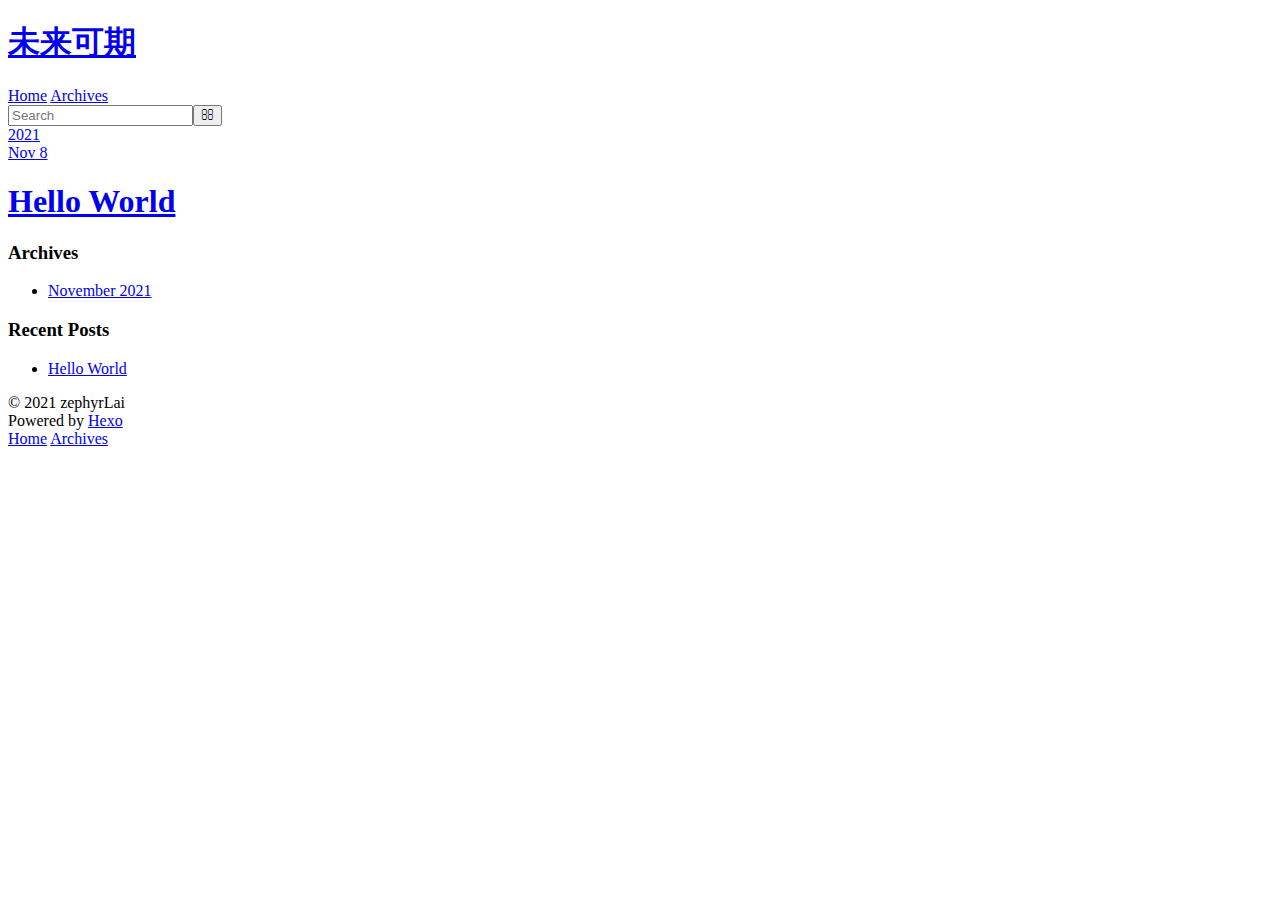
==== archives/index.html @ c5fda98c "Site updated: 2021-11-08 18:31:26" ====
<!DOCTYPE html>
<html>
<head>
  <meta charset="utf-8">
  

  
  <title>Archives | 未来可期</title>
  <meta name="viewport" content="width=device-width, initial-scale=1, maximum-scale=1">
  <meta property="og:type" content="website">
<meta property="og:title" content="未来可期">
<meta property="og:url" content="https://zephyrlai.github.io/archives/index.html">
<meta property="og:site_name" content="未来可期">
<meta property="og:locale" content="en_US">
<meta property="article:author" content="zephyrLai">
<meta name="twitter:card" content="summary">
  
    <link rel="alternate" href="/atom.xml" title="未来可期" type="application/atom+xml">
  
  
    <link rel="icon" href="/favicon.png">
  
  
    <link href="//fonts.googleapis.com/css?family=Source+Code+Pro" rel="stylesheet" type="text/css">
  
  
<link rel="stylesheet" href="/css/style.css">

<meta name="generator" content="Hexo 5.4.0"></head>

<body>
  <div id="container">
    <div id="wrap">
      <header id="header">
  <div id="banner"></div>
  <div id="header-outer" class="outer">
    <div id="header-title" class="inner">
      <h1 id="logo-wrap">
        <a href="/" id="logo">未来可期</a>
      </h1>
      
    </div>
    <div id="header-inner" class="inner">
      <nav id="main-nav">
        <a id="main-nav-toggle" class="nav-icon"></a>
        
          <a class="main-nav-link" href="/">Home</a>
        
          <a class="main-nav-link" href="/archives">Archives</a>
        
      </nav>
      <nav id="sub-nav">
        
          <a id="nav-rss-link" class="nav-icon" href="/atom.xml" title="RSS Feed"></a>
        
        <a id="nav-search-btn" class="nav-icon" title="Search"></a>
      </nav>
      <div id="search-form-wrap">
        <form action="//google.com/search" method="get" accept-charset="UTF-8" class="search-form"><input type="search" name="q" class="search-form-input" placeholder="Search"><button type="submit" class="search-form-submit">&#xF002;</button><input type="hidden" name="sitesearch" value="https://zephyrlai.github.io"></form>
      </div>
    </div>
  </div>
</header>
      <div class="outer">
        <section id="main">
  
  
    
    
      
      
      <section class="archives-wrap">
        <div class="archive-year-wrap">
          <a href="/archives/2021" class="archive-year">2021</a>
        </div>
        <div class="archives">
    
    <article class="archive-article archive-type-post">
  <div class="archive-article-inner">
    <header class="archive-article-header">
      <a href="/2021/11/08/8905b023e677/" class="archive-article-date">
  <time datetime="2021-11-08T07:36:44.122Z" itemprop="datePublished">Nov 8</time>
</a>
      
  
    <h1 itemprop="name">
      <a class="archive-article-title" href="/2021/11/08/8905b023e677/">Hello World</a>
    </h1>
  

    </header>
  </div>
</article>
  
  
    </div></section>
  


</section>
        
          <aside id="sidebar">
  
    

  
    

  
    
  
    
  <div class="widget-wrap">
    <h3 class="widget-title">Archives</h3>
    <div class="widget">
      <ul class="archive-list"><li class="archive-list-item"><a class="archive-list-link" href="/archives/2021/11/">November 2021</a></li></ul>
    </div>
  </div>


  
    
  <div class="widget-wrap">
    <h3 class="widget-title">Recent Posts</h3>
    <div class="widget">
      <ul>
        
          <li>
            <a href="/2021/11/08/8905b023e677/">Hello World</a>
          </li>
        
      </ul>
    </div>
  </div>

  
</aside>
        
      </div>
      <footer id="footer">
  
  <div class="outer">
    <div id="footer-info" class="inner">
      &copy; 2021 zephyrLai<br>
      Powered by <a href="http://hexo.io/" target="_blank">Hexo</a>
    </div>
  </div>
</footer>
    </div>
    <nav id="mobile-nav">
  
    <a href="/" class="mobile-nav-link">Home</a>
  
    <a href="/archives" class="mobile-nav-link">Archives</a>
  
</nav>
    

<script src="//ajax.googleapis.com/ajax/libs/jquery/2.0.3/jquery.min.js"></script>


  
<link rel="stylesheet" href="/fancybox/jquery.fancybox.css">

  
<script src="/fancybox/jquery.fancybox.pack.js"></script>




<script src="/js/script.js"></script>




  </div>
</body>
</html>
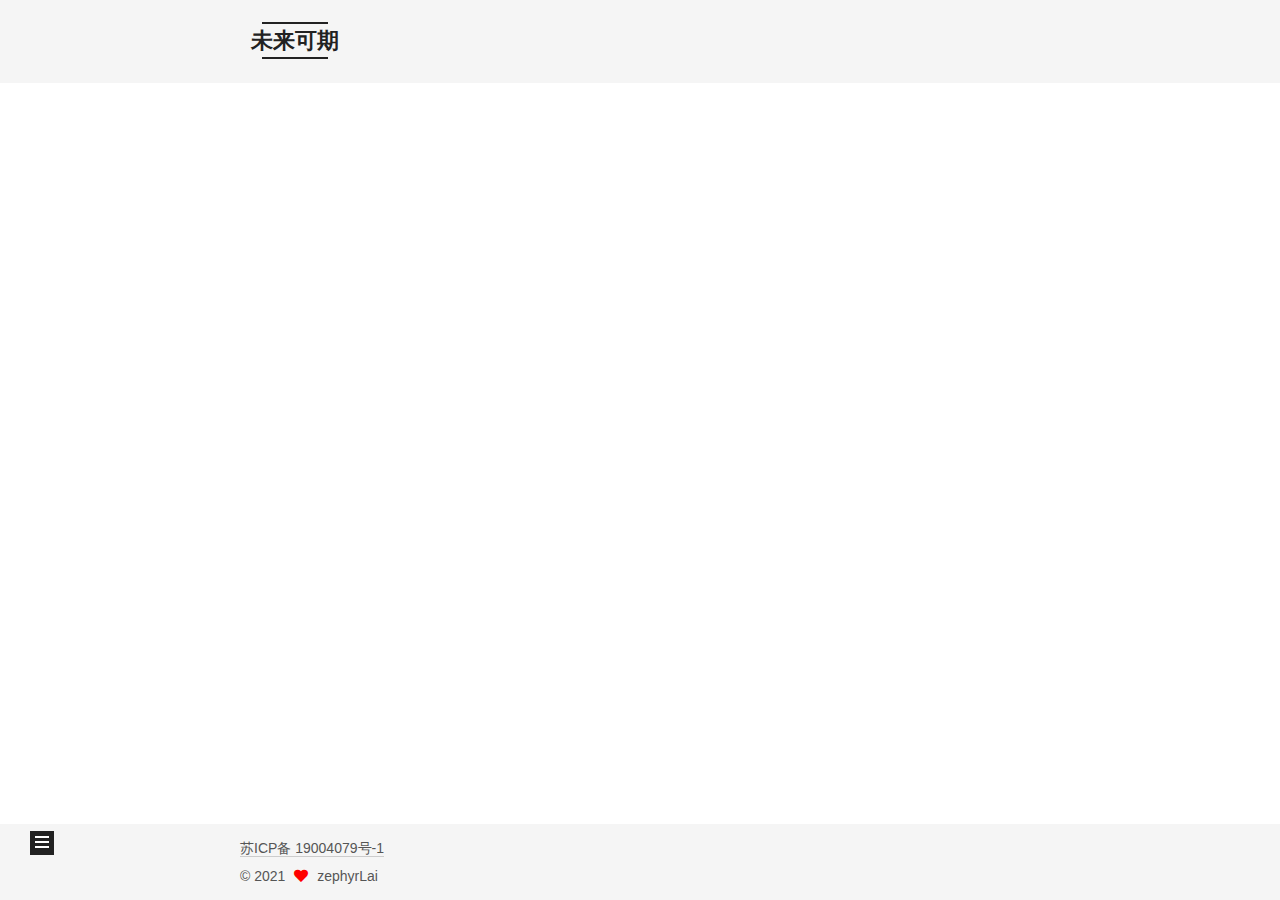
==== commit 3837ebc2: "Site updated: 2021-11-08 23:07:34" ====
--- a/archives/index.html
+++ b/archives/index.html
@@ -1,12 +1,25 @@
 <!DOCTYPE html>
-<html>
+<html lang="en">
 <head>
-  <meta charset="utf-8">
-  
-
-  
-  <title>Archives | 未来可期</title>
-  <meta name="viewport" content="width=device-width, initial-scale=1, maximum-scale=1">
+  <meta charset="UTF-8">
+<meta name="viewport" content="width=device-width, initial-scale=1, maximum-scale=2">
+<meta name="theme-color" content="#222">
+<meta name="generator" content="Hexo 5.4.0">
+  <link rel="apple-touch-icon" sizes="180x180" href="/images/apple-touch-icon-next.png">
+  <link rel="icon" type="image/png" sizes="32x32" href="/images/favicon-32x32-next.png">
+  <link rel="icon" type="image/png" sizes="16x16" href="/images/favicon-16x16-next.png">
+  <link rel="mask-icon" href="/images/logo.svg" color="#222">
+
+<link rel="stylesheet" href="/css/main.css">
+
+
+<link rel="stylesheet" href="/lib/font-awesome/css/all.min.css">
+
+<script id="hexo-configurations">
+    var NexT = window.NexT || {};
+    var CONFIG = {"hostname":"zephyrlai.github.io","root":"/","scheme":"Mist","version":"7.8.0","exturl":false,"sidebar":{"position":"left","display":"post","padding":18,"offset":12,"onmobile":false},"copycode":{"enable":false,"show_result":false,"style":null},"back2top":{"enable":true,"sidebar":false,"scrollpercent":false},"bookmark":{"enable":false,"color":"#222","save":"auto"},"fancybox":false,"mediumzoom":false,"lazyload":false,"pangu":false,"comments":{"style":"tabs","active":null,"storage":true,"lazyload":false,"nav":null},"algolia":{"hits":{"per_page":10},"labels":{"input_placeholder":"Search for Posts","hits_empty":"We didn't find any results for the search: ${query}","hits_stats":"${hits} results found in ${time} ms"}},"localsearch":{"enable":false,"trigger":"auto","top_n_per_article":1,"unescape":false,"preload":false},"motion":{"enable":true,"async":false,"transition":{"post_block":"fadeIn","post_header":"slideDownIn","post_body":"slideDownIn","coll_header":"slideLeftIn","sidebar":"slideUpIn"}}};
+  </script>
+
   <meta property="og:type" content="website">
 <meta property="og:title" content="未来可期">
 <meta property="og:url" content="https://zephyrlai.github.io/archives/index.html">
@@ -14,165 +27,314 @@
 <meta property="og:locale" content="en_US">
 <meta property="article:author" content="zephyrLai">
 <meta name="twitter:card" content="summary">
-  
-    <link rel="alternate" href="/atom.xml" title="未来可期" type="application/atom+xml">
-  
-  
-    <link rel="icon" href="/favicon.png">
-  
-  
-    <link href="//fonts.googleapis.com/css?family=Source+Code+Pro" rel="stylesheet" type="text/css">
-  
-  
-<link rel="stylesheet" href="/css/style.css">
-
-<meta name="generator" content="Hexo 5.4.0"></head>
-
-<body>
-  <div id="container">
-    <div id="wrap">
-      <header id="header">
-  <div id="banner"></div>
-  <div id="header-outer" class="outer">
-    <div id="header-title" class="inner">
-      <h1 id="logo-wrap">
-        <a href="/" id="logo">未来可期</a>
-      </h1>
+
+<link rel="canonical" href="https://zephyrlai.github.io/archives/">
+
+
+<script id="page-configurations">
+  // https://hexo.io/docs/variables.html
+  CONFIG.page = {
+    sidebar: "",
+    isHome : false,
+    isPost : false,
+    lang   : 'en'
+  };
+</script>
+
+  <title>Archive | 未来可期</title>
+  
+
+
+
+
+
+
+  <noscript>
+  <style>
+  .use-motion .brand,
+  .use-motion .menu-item,
+  .sidebar-inner,
+  .use-motion .post-block,
+  .use-motion .pagination,
+  .use-motion .comments,
+  .use-motion .post-header,
+  .use-motion .post-body,
+  .use-motion .collection-header { opacity: initial; }
+
+  .use-motion .site-title,
+  .use-motion .site-subtitle {
+    opacity: initial;
+    top: initial;
+  }
+
+  .use-motion .logo-line-before i { left: initial; }
+  .use-motion .logo-line-after i { right: initial; }
+  </style>
+</noscript>
+
+</head>
+
+<body itemscope itemtype="http://schema.org/WebPage">
+  <div class="container use-motion">
+    <div class="headband"></div>
+
+    <header class="header" itemscope itemtype="http://schema.org/WPHeader">
+      <div class="header-inner"><div class="site-brand-container">
+  <div class="site-nav-toggle">
+    <div class="toggle" aria-label="Toggle navigation bar">
+      <span class="toggle-line toggle-line-first"></span>
+      <span class="toggle-line toggle-line-middle"></span>
+      <span class="toggle-line toggle-line-last"></span>
+    </div>
+  </div>
+
+  <div class="site-meta">
+
+    <a href="/" class="brand" rel="start">
+      <span class="logo-line-before"><i></i></span>
+      <h1 class="site-title">未来可期</h1>
+      <span class="logo-line-after"><i></i></span>
+    </a>
+  </div>
+
+  <div class="site-nav-right">
+    <div class="toggle popup-trigger">
+    </div>
+  </div>
+</div>
+
+
+
+
+<nav class="site-nav">
+  <ul id="menu" class="main-menu menu">
+        <li class="menu-item menu-item-home">
+
+    <a href="/" rel="section"><i class="fa fa-home fa-fw"></i>Home</a>
+
+  </li>
+        <li class="menu-item menu-item-archives">
+
+    <a href="/archives/" rel="section"><i class="fa fa-archive fa-fw"></i>Archives</a>
+
+  </li>
+  </ul>
+</nav>
+
+
+
+
+</div>
+    </header>
+
+    
+  <div class="back-to-top">
+    <i class="fa fa-arrow-up"></i>
+    <span>0%</span>
+  </div>
+
+
+    <main class="main">
+      <div class="main-inner">
+        <div class="content-wrap">
+          
+
+          <div class="content archive">
+            
+
+  
+  
+  
+  <div class="post-block">
+    <div class="posts-collapse">
+      <div class="collection-title">
+        <span class="collection-header">Um..! 1 post. Keep on posting.</span>
+      </div>
+
       
-    </div>
-    <div id="header-inner" class="inner">
-      <nav id="main-nav">
-        <a id="main-nav-toggle" class="nav-icon"></a>
+    <div class="collection-year">
+      <span class="collection-header">2021</span>
+    </div>
+
+  <article itemscope itemtype="http://schema.org/Article">
+    <header class="post-header">
+
+      <div class="post-meta">
+        <time itemprop="dateCreated"
+              datetime="2021-11-08T15:36:44+08:00"
+              content="2021-11-08">
+          11-08
+        </time>
+      </div>
+
+      <div class="post-title">
+          <a class="post-title-link" href="/2021/11/08/8905b023e677/" itemprop="url">
+            <span itemprop="name">Hello World</span>
+          </a>
+      </div>
+
+    </header>
+  </article>
+
+
+    </div>
+  </div>
+  
+  
+  
+
+  
+
+
+
+          </div>
+          
+
+<script>
+  window.addEventListener('tabs:register', () => {
+    let { activeClass } = CONFIG.comments;
+    if (CONFIG.comments.storage) {
+      activeClass = localStorage.getItem('comments_active') || activeClass;
+    }
+    if (activeClass) {
+      let activeTab = document.querySelector(`a[href="#comment-${activeClass}"]`);
+      if (activeTab) {
+        activeTab.click();
+      }
+    }
+  });
+  if (CONFIG.comments.storage) {
+    window.addEventListener('tabs:click', event => {
+      if (!event.target.matches('.tabs-comment .tab-content .tab-pane')) return;
+      let commentClass = event.target.classList[1];
+      localStorage.setItem('comments_active', commentClass);
+    });
+  }
+</script>
+
+        </div>
+          
+  
+  <div class="toggle sidebar-toggle">
+    <span class="toggle-line toggle-line-first"></span>
+    <span class="toggle-line toggle-line-middle"></span>
+    <span class="toggle-line toggle-line-last"></span>
+  </div>
+
+  <aside class="sidebar">
+    <div class="sidebar-inner">
+
+      <ul class="sidebar-nav motion-element">
+        <li class="sidebar-nav-toc">
+          Table of Contents
+        </li>
+        <li class="sidebar-nav-overview">
+          Overview
+        </li>
+      </ul>
+
+      <!--noindex-->
+      <div class="post-toc-wrap sidebar-panel">
+      </div>
+      <!--/noindex-->
+
+      <div class="site-overview-wrap sidebar-panel">
+        <div class="site-author motion-element" itemprop="author" itemscope itemtype="http://schema.org/Person">
+  <p class="site-author-name" itemprop="name">zephyrLai</p>
+  <div class="site-description" itemprop="description"></div>
+</div>
+<div class="site-state-wrap motion-element">
+  <nav class="site-state">
+      <div class="site-state-item site-state-posts">
+          <a href="/archives/">
         
-          <a class="main-nav-link" href="/">Home</a>
+          <span class="site-state-item-count">1</span>
+          <span class="site-state-item-name">posts</span>
+        </a>
+      </div>
+  </nav>
+</div>
+
+
+
+      </div>
+
+    </div>
+  </aside>
+  <div id="sidebar-dimmer"></div>
+
+
+      </div>
+    </main>
+
+    <footer class="footer">
+      <div class="footer-inner">
         
-          <a class="main-nav-link" href="/archives">Archives</a>
+
         
-      </nav>
-      <nav id="sub-nav">
+  <div class="beian"><a href="https://beian.miit.gov.cn/" rel="noopener" target="_blank">苏ICP备 19004079号-1 </a>
+  </div>
+
+<div class="copyright">
+  
+  &copy; 
+  <span itemprop="copyrightYear">2021</span>
+  <span class="with-love">
+    <i class="fa fa-heart"></i>
+  </span>
+  <span class="author" itemprop="copyrightHolder">zephyrLai</span>
+</div>
+
         
-          <a id="nav-rss-link" class="nav-icon" href="/atom.xml" title="RSS Feed"></a>
-        
-        <a id="nav-search-btn" class="nav-icon" title="Search"></a>
-      </nav>
-      <div id="search-form-wrap">
-        <form action="//google.com/search" method="get" accept-charset="UTF-8" class="search-form"><input type="search" name="q" class="search-form-input" placeholder="Search"><button type="submit" class="search-form-submit">&#xF002;</button><input type="hidden" name="sitesearch" value="https://zephyrlai.github.io"></form>
-      </div>
-    </div>
-  </div>
-</header>
-      <div class="outer">
-        <section id="main">
-  
-  
-    
-    
-      
-      
-      <section class="archives-wrap">
-        <div class="archive-year-wrap">
-          <a href="/archives/2021" class="archive-year">2021</a>
-        </div>
-        <div class="archives">
-    
-    <article class="archive-article archive-type-post">
-  <div class="archive-article-inner">
-    <header class="archive-article-header">
-      <a href="/2021/11/08/8905b023e677/" class="archive-article-date">
-  <time datetime="2021-11-08T07:36:44.122Z" itemprop="datePublished">Nov 8</time>
-</a>
-      
-  
-    <h1 itemprop="name">
-      <a class="archive-article-title" href="/2021/11/08/8905b023e677/">Hello World</a>
-    </h1>
-  
-
-    </header>
-  </div>
-</article>
-  
-  
-    </div></section>
-  
-
-
-</section>
-        
-          <aside id="sidebar">
-  
-    
-
-  
-    
-
-  
-    
-  
-    
-  <div class="widget-wrap">
-    <h3 class="widget-title">Archives</h3>
-    <div class="widget">
-      <ul class="archive-list"><li class="archive-list-item"><a class="archive-list-link" href="/archives/2021/11/">November 2021</a></li></ul>
-    </div>
-  </div>
-
-
-  
-    
-  <div class="widget-wrap">
-    <h3 class="widget-title">Recent Posts</h3>
-    <div class="widget">
-      <ul>
-        
-          <li>
-            <a href="/2021/11/08/8905b023e677/">Hello World</a>
-          </li>
-        
-      </ul>
-    </div>
-  </div>
-
-  
-</aside>
-        
-      </div>
-      <footer id="footer">
-  
-  <div class="outer">
-    <div id="footer-info" class="inner">
-      &copy; 2021 zephyrLai<br>
-      Powered by <a href="http://hexo.io/" target="_blank">Hexo</a>
-    </div>
-  </div>
-</footer>
-    </div>
-    <nav id="mobile-nav">
-  
-    <a href="/" class="mobile-nav-link">Home</a>
-  
-    <a href="/archives" class="mobile-nav-link">Archives</a>
-  
-</nav>
-    
-
-<script src="//ajax.googleapis.com/ajax/libs/jquery/2.0.3/jquery.min.js"></script>
-
-
-  
-<link rel="stylesheet" href="/fancybox/jquery.fancybox.css">
-
-  
-<script src="/fancybox/jquery.fancybox.pack.js"></script>
-
-
-
-
-<script src="/js/script.js"></script>
-
-
-
-
-  </div>
+
+
+
+
+
+
+
+
+      </div>
+    </footer>
+  </div>
+
+  
+  <script src="/lib/anime.min.js"></script>
+  <script src="/lib/velocity/velocity.min.js"></script>
+  <script src="/lib/velocity/velocity.ui.min.js"></script>
+
+<script src="/js/utils.js"></script>
+
+<script src="/js/motion.js"></script>
+
+
+<script src="/js/schemes/muse.js"></script>
+
+
+<script src="/js/next-boot.js"></script>
+
+
+
+
+  
+
+
+
+
+
+
+
+
+
+
+
+
+
+
+
+  
+
+  
+
 </body>
-</html>+</html>
--- a/css/main.css
+++ b/css/main.css
@@ -0,0 +1,2384 @@
+:root {
+  --body-bg-color: #fff;
+  --content-bg-color: #f5f5f5;
+  --card-bg-color: #f5f5f5;
+  --text-color: #555;
+  --blockquote-color: #666;
+  --link-color: #555;
+  --link-hover-color: #222;
+  --brand-color: #222;
+  --brand-hover-color: #222;
+  --table-row-odd-bg-color: #f9f9f9;
+  --table-row-hover-bg-color: #f5f5f5;
+  --menu-item-bg-color: #ddd;
+  --btn-default-bg: transparent;
+  --btn-default-color: var(--link-color);
+  --btn-default-border-color: var(--link-color);
+  --btn-default-hover-bg: transparent;
+  --btn-default-hover-color: var(--link-hover-color);
+  --btn-default-hover-border-color: var(--link-hover-color);
+}
+html {
+  line-height: 1.15; /* 1 */
+  -webkit-text-size-adjust: 100%; /* 2 */
+}
+body {
+  margin: 0;
+}
+main {
+  display: block;
+}
+h1 {
+  font-size: 2em;
+  margin: 0.67em 0;
+}
+hr {
+  box-sizing: content-box; /* 1 */
+  height: 0; /* 1 */
+  overflow: visible; /* 2 */
+}
+pre {
+  font-family: monospace, monospace; /* 1 */
+  font-size: 1em; /* 2 */
+}
+a {
+  background: transparent;
+}
+abbr[title] {
+  border-bottom: none; /* 1 */
+  text-decoration: underline; /* 2 */
+  text-decoration: underline dotted; /* 2 */
+}
+b,
+strong {
+  font-weight: bolder;
+}
+code,
+kbd,
+samp {
+  font-family: monospace, monospace; /* 1 */
+  font-size: 1em; /* 2 */
+}
+small {
+  font-size: 80%;
+}
+sub,
+sup {
+  font-size: 75%;
+  line-height: 0;
+  position: relative;
+  vertical-align: baseline;
+}
+sub {
+  bottom: -0.25em;
+}
+sup {
+  top: -0.5em;
+}
+img {
+  border-style: none;
+}
+button,
+input,
+optgroup,
+select,
+textarea {
+  font-family: inherit; /* 1 */
+  font-size: 100%; /* 1 */
+  line-height: 1.15; /* 1 */
+  margin: 0; /* 2 */
+}
+button,
+input {
+/* 1 */
+  overflow: visible;
+}
+button,
+select {
+/* 1 */
+  text-transform: none;
+}
+button,
+[type='button'],
+[type='reset'],
+[type='submit'] {
+  -webkit-appearance: button;
+}
+button::-moz-focus-inner,
+[type='button']::-moz-focus-inner,
+[type='reset']::-moz-focus-inner,
+[type='submit']::-moz-focus-inner {
+  border-style: none;
+  padding: 0;
+}
+button:-moz-focusring,
+[type='button']:-moz-focusring,
+[type='reset']:-moz-focusring,
+[type='submit']:-moz-focusring {
+  outline: 1px dotted ButtonText;
+}
+fieldset {
+  padding: 0.35em 0.75em 0.625em;
+}
+legend {
+  box-sizing: border-box; /* 1 */
+  color: inherit; /* 2 */
+  display: table; /* 1 */
+  max-width: 100%; /* 1 */
+  padding: 0; /* 3 */
+  white-space: normal; /* 1 */
+}
+progress {
+  vertical-align: baseline;
+}
+textarea {
+  overflow: auto;
+}
+[type='checkbox'],
+[type='radio'] {
+  box-sizing: border-box; /* 1 */
+  padding: 0; /* 2 */
+}
+[type='number']::-webkit-inner-spin-button,
+[type='number']::-webkit-outer-spin-button {
+  height: auto;
+}
+[type='search'] {
+  outline-offset: -2px; /* 2 */
+  -webkit-appearance: textfield; /* 1 */
+}
+[type='search']::-webkit-search-decoration {
+  -webkit-appearance: none;
+}
+::-webkit-file-upload-button {
+  font: inherit; /* 2 */
+  -webkit-appearance: button; /* 1 */
+}
+details {
+  display: block;
+}
+summary {
+  display: list-item;
+}
+template {
+  display: none;
+}
+[hidden] {
+  display: none;
+}
+::selection {
+  background: #262a30;
+  color: #eee;
+}
+html,
+body {
+  height: 100%;
+}
+body {
+  background: var(--body-bg-color);
+  color: var(--text-color);
+  font-family: 'Lato', "PingFang SC", "Microsoft YaHei", sans-serif;
+  font-size: 1em;
+  line-height: 2;
+}
+@media (max-width: 991px) {
+  body {
+    padding-left: 0 !important;
+    padding-right: 0 !important;
+  }
+}
+h1,
+h2,
+h3,
+h4,
+h5,
+h6 {
+  font-family: 'Lato', "PingFang SC", "Microsoft YaHei", sans-serif;
+  font-weight: bold;
+  line-height: 1.5;
+  margin: 20px 0 15px;
+}
+h1 {
+  font-size: 1.5em;
+}
+h2 {
+  font-size: 1.375em;
+}
+h3 {
+  font-size: 1.25em;
+}
+h4 {
+  font-size: 1.125em;
+}
+h5 {
+  font-size: 1em;
+}
+h6 {
+  font-size: 0.875em;
+}
+p {
+  margin: 0 0 20px 0;
+}
+a,
+span.exturl {
+  border-bottom: 1px solid #ccc;
+  color: var(--link-color);
+  outline: 0;
+  text-decoration: none;
+  overflow-wrap: break-word;
+  word-wrap: break-word;
+  cursor: pointer;
+}
+a:hover,
+span.exturl:hover {
+  border-bottom-color: var(--link-hover-color);
+  color: var(--link-hover-color);
+}
+iframe,
+img,
+video {
+  display: block;
+  margin-left: auto;
+  margin-right: auto;
+  max-width: 100%;
+}
+hr {
+  background-image: repeating-linear-gradient(-45deg, #ddd, #ddd 4px, transparent 4px, transparent 8px);
+  border: 0;
+  height: 3px;
+  margin: 40px 0;
+}
+blockquote {
+  border-left: 4px solid #ddd;
+  color: var(--blockquote-color);
+  margin: 0;
+  padding: 0 15px;
+}
+blockquote cite::before {
+  content: '-';
+  padding: 0 5px;
+}
+dt {
+  font-weight: bold;
+}
+dd {
+  margin: 0;
+  padding: 0;
+}
+kbd {
+  background-color: #f5f5f5;
+  background-image: linear-gradient(#eee, #fff, #eee);
+  border: 1px solid #ccc;
+  border-radius: 0.2em;
+  box-shadow: 0.1em 0.1em 0.2em rgba(0,0,0,0.1);
+  color: #555;
+  font-family: inherit;
+  padding: 0.1em 0.3em;
+  white-space: nowrap;
+}
+.table-container {
+  overflow: auto;
+}
+table {
+  border-collapse: collapse;
+  border-spacing: 0;
+  font-size: 0.875em;
+  margin: 0 0 20px 0;
+  width: 100%;
+}
+tbody tr:nth-of-type(odd) {
+  background: var(--table-row-odd-bg-color);
+}
+tbody tr:hover {
+  background: var(--table-row-hover-bg-color);
+}
+caption,
+th,
+td {
+  font-weight: normal;
+  padding: 8px;
+  vertical-align: middle;
+}
+th,
+td {
+  border: 1px solid #ddd;
+  border-bottom: 3px solid #ddd;
+}
+th {
+  font-weight: 700;
+  padding-bottom: 10px;
+}
+td {
+  border-bottom-width: 1px;
+}
+.btn {
+  background: var(--btn-default-bg);
+  border: 2px solid var(--btn-default-border-color);
+  border-radius: 0;
+  color: var(--btn-default-color);
+  display: inline-block;
+  font-size: 0.875em;
+  line-height: 2;
+  padding: 0 20px;
+  text-decoration: none;
+  transition-property: background-color;
+  transition-delay: 0s;
+  transition-duration: 0.2s;
+  transition-timing-function: ease-in-out;
+}
+.btn:hover {
+  background: var(--btn-default-hover-bg);
+  border-color: var(--btn-default-hover-border-color);
+  color: var(--btn-default-hover-color);
+}
+.btn + .btn {
+  margin: 0 0 8px 8px;
+}
+.btn .fa-fw {
+  text-align: left;
+  width: 1.285714285714286em;
+}
+.toggle {
+  line-height: 0;
+}
+.toggle .toggle-line {
+  background: #fff;
+  display: inline-block;
+  height: 2px;
+  left: 0;
+  position: relative;
+  top: 0;
+  transition: all 0.4s;
+  vertical-align: top;
+  width: 100%;
+}
+.toggle .toggle-line:not(:first-child) {
+  margin-top: 3px;
+}
+.toggle.toggle-arrow .toggle-line-first {
+  left: 50%;
+  top: 2px;
+  transform: rotate(45deg);
+  width: 50%;
+}
+.toggle.toggle-arrow .toggle-line-middle {
+  left: 2px;
+  width: 90%;
+}
+.toggle.toggle-arrow .toggle-line-last {
+  left: 50%;
+  top: -2px;
+  transform: rotate(-45deg);
+  width: 50%;
+}
+.toggle.toggle-close .toggle-line-first {
+  transform: rotate(-45deg);
+  top: 5px;
+}
+.toggle.toggle-close .toggle-line-middle {
+  opacity: 0;
+}
+.toggle.toggle-close .toggle-line-last {
+  transform: rotate(45deg);
+  top: -5px;
+}
+.highlight,
+pre {
+  background: #f7f7f7;
+  color: #4d4d4c;
+  line-height: 1.6;
+  margin: 0 auto 20px;
+}
+pre,
+code {
+  font-family: consolas, Menlo, monospace, "PingFang SC", "Microsoft YaHei";
+}
+code {
+  background: #eee;
+  border-radius: 3px;
+  color: #555;
+  padding: 2px 4px;
+  overflow-wrap: break-word;
+  word-wrap: break-word;
+}
+.highlight *::selection {
+  background: #d6d6d6;
+}
+.highlight pre {
+  border: 0;
+  margin: 0;
+  padding: 10px 0;
+}
+.highlight table {
+  border: 0;
+  margin: 0;
+  width: auto;
+}
+.highlight td {
+  border: 0;
+  padding: 0;
+}
+.highlight figcaption {
+  background: #eff2f3;
+  color: #4d4d4c;
+  display: flex;
+  font-size: 0.875em;
+  justify-content: space-between;
+  line-height: 1.2;
+  padding: 0.5em;
+}
+.highlight figcaption a {
+  color: #4d4d4c;
+}
+.highlight figcaption a:hover {
+  border-bottom-color: #4d4d4c;
+}
+.highlight .gutter {
+  -moz-user-select: none;
+  -ms-user-select: none;
+  -webkit-user-select: none;
+  user-select: none;
+}
+.highlight .gutter pre {
+  background: #eff2f3;
+  color: #869194;
+  padding-left: 10px;
+  padding-right: 10px;
+  text-align: right;
+}
+.highlight .code pre {
+  background: #f7f7f7;
+  padding-left: 10px;
+  width: 100%;
+}
+.gist table {
+  width: auto;
+}
+.gist table td {
+  border: 0;
+}
+pre {
+  overflow: auto;
+  padding: 10px;
+}
+pre code {
+  background: none;
+  color: #4d4d4c;
+  font-size: 0.875em;
+  padding: 0;
+  text-shadow: none;
+}
+pre .deletion {
+  background: #fdd;
+}
+pre .addition {
+  background: #dfd;
+}
+pre .meta {
+  color: #eab700;
+  -moz-user-select: none;
+  -ms-user-select: none;
+  -webkit-user-select: none;
+  user-select: none;
+}
+pre .comment {
+  color: #8e908c;
+}
+pre .variable,
+pre .attribute,
+pre .tag,
+pre .name,
+pre .regexp,
+pre .ruby .constant,
+pre .xml .tag .title,
+pre .xml .pi,
+pre .xml .doctype,
+pre .html .doctype,
+pre .css .id,
+pre .css .class,
+pre .css .pseudo {
+  color: #c82829;
+}
+pre .number,
+pre .preprocessor,
+pre .built_in,
+pre .builtin-name,
+pre .literal,
+pre .params,
+pre .constant,
+pre .command {
+  color: #f5871f;
+}
+pre .ruby .class .title,
+pre .css .rules .attribute,
+pre .string,
+pre .symbol,
+pre .value,
+pre .inheritance,
+pre .header,
+pre .ruby .symbol,
+pre .xml .cdata,
+pre .special,
+pre .formula {
+  color: #718c00;
+}
+pre .title,
+pre .css .hexcolor {
+  color: #3e999f;
+}
+pre .function,
+pre .python .decorator,
+pre .python .title,
+pre .ruby .function .title,
+pre .ruby .title .keyword,
+pre .perl .sub,
+pre .javascript .title,
+pre .coffeescript .title {
+  color: #4271ae;
+}
+pre .keyword,
+pre .javascript .function {
+  color: #8959a8;
+}
+.blockquote-center {
+  border-left: none;
+  margin: 40px 0;
+  padding: 0;
+  position: relative;
+  text-align: center;
+}
+.blockquote-center .fa {
+  display: block;
+  opacity: 0.6;
+  position: absolute;
+  width: 100%;
+}
+.blockquote-center .fa-quote-left {
+  border-top: 1px solid #ccc;
+  text-align: left;
+  top: -20px;
+}
+.blockquote-center .fa-quote-right {
+  border-bottom: 1px solid #ccc;
+  text-align: right;
+  bottom: -20px;
+}
+.blockquote-center p,
+.blockquote-center div {
+  text-align: center;
+}
+.post-body .group-picture img {
+  margin: 0 auto;
+  padding: 0 3px;
+}
+.group-picture-row {
+  margin-bottom: 6px;
+  overflow: hidden;
+}
+.group-picture-column {
+  float: left;
+  margin-bottom: 10px;
+}
+.post-body .label {
+  color: #555;
+  display: inline;
+  padding: 0 2px;
+}
+.post-body .label.default {
+  background: #f0f0f0;
+}
+.post-body .label.primary {
+  background: #efe6f7;
+}
+.post-body .label.info {
+  background: #e5f2f8;
+}
+.post-body .label.success {
+  background: #e7f4e9;
+}
+.post-body .label.warning {
+  background: #fcf6e1;
+}
+.post-body .label.danger {
+  background: #fae8eb;
+}
+.post-body .tabs {
+  margin-bottom: 20px;
+}
+.post-body .tabs,
+.tabs-comment {
+  display: block;
+  padding-top: 10px;
+  position: relative;
+}
+.post-body .tabs ul.nav-tabs,
+.tabs-comment ul.nav-tabs {
+  display: flex;
+  flex-wrap: wrap;
+  margin: 0;
+  margin-bottom: -1px;
+  padding: 0;
+}
+@media (max-width: 413px) {
+  .post-body .tabs ul.nav-tabs,
+  .tabs-comment ul.nav-tabs {
+    display: block;
+    margin-bottom: 5px;
+  }
+}
+.post-body .tabs ul.nav-tabs li.tab,
+.tabs-comment ul.nav-tabs li.tab {
+  border-bottom: 1px solid #ddd;
+  border-left: 1px solid transparent;
+  border-right: 1px solid transparent;
+  border-top: 3px solid transparent;
+  flex-grow: 1;
+  list-style-type: none;
+  border-radius: 0 0 0 0;
+}
+@media (max-width: 413px) {
+  .post-body .tabs ul.nav-tabs li.tab,
+  .tabs-comment ul.nav-tabs li.tab {
+    border-bottom: 1px solid transparent;
+    border-left: 3px solid transparent;
+    border-right: 1px solid transparent;
+    border-top: 1px solid transparent;
+  }
+}
+@media (max-width: 413px) {
+  .post-body .tabs ul.nav-tabs li.tab,
+  .tabs-comment ul.nav-tabs li.tab {
+    border-radius: 0;
+  }
+}
+.post-body .tabs ul.nav-tabs li.tab a,
+.tabs-comment ul.nav-tabs li.tab a {
+  border-bottom: initial;
+  display: block;
+  line-height: 1.8;
+  outline: 0;
+  padding: 0.25em 0.75em;
+  text-align: center;
+  transition-delay: 0s;
+  transition-duration: 0.2s;
+  transition-timing-function: ease-out;
+}
+.post-body .tabs ul.nav-tabs li.tab a i,
+.tabs-comment ul.nav-tabs li.tab a i {
+  width: 1.285714285714286em;
+}
+.post-body .tabs ul.nav-tabs li.tab.active,
+.tabs-comment ul.nav-tabs li.tab.active {
+  border-bottom: 1px solid transparent;
+  border-left: 1px solid #ddd;
+  border-right: 1px solid #ddd;
+  border-top: 3px solid #fc6423;
+}
+@media (max-width: 413px) {
+  .post-body .tabs ul.nav-tabs li.tab.active,
+  .tabs-comment ul.nav-tabs li.tab.active {
+    border-bottom: 1px solid #ddd;
+    border-left: 3px solid #fc6423;
+    border-right: 1px solid #ddd;
+    border-top: 1px solid #ddd;
+  }
+}
+.post-body .tabs ul.nav-tabs li.tab.active a,
+.tabs-comment ul.nav-tabs li.tab.active a {
+  color: var(--link-color);
+  cursor: default;
+}
+.post-body .tabs .tab-content .tab-pane,
+.tabs-comment .tab-content .tab-pane {
+  border: 1px solid #ddd;
+  border-top: 0;
+  padding: 20px 20px 0 20px;
+  border-radius: 0;
+}
+.post-body .tabs .tab-content .tab-pane:not(.active),
+.tabs-comment .tab-content .tab-pane:not(.active) {
+  display: none;
+}
+.post-body .tabs .tab-content .tab-pane.active,
+.tabs-comment .tab-content .tab-pane.active {
+  display: block;
+}
+.post-body .tabs .tab-content .tab-pane.active:nth-of-type(1),
+.tabs-comment .tab-content .tab-pane.active:nth-of-type(1) {
+  border-radius: 0 0 0 0;
+}
+@media (max-width: 413px) {
+  .post-body .tabs .tab-content .tab-pane.active:nth-of-type(1),
+  .tabs-comment .tab-content .tab-pane.active:nth-of-type(1) {
+    border-radius: 0;
+  }
+}
+.post-body .note {
+  border-radius: 3px;
+  margin-bottom: 20px;
+  padding: 1em;
+  position: relative;
+  border: 1px solid #eee;
+  border-left-width: 5px;
+}
+.post-body .note h2,
+.post-body .note h3,
+.post-body .note h4,
+.post-body .note h5,
+.post-body .note h6 {
+  margin-top: 0;
+  border-bottom: initial;
+  margin-bottom: 0;
+  padding-top: 0;
+}
+.post-body .note p:first-child,
+.post-body .note ul:first-child,
+.post-body .note ol:first-child,
+.post-body .note table:first-child,
+.post-body .note pre:first-child,
+.post-body .note blockquote:first-child,
+.post-body .note img:first-child {
+  margin-top: 0;
+}
+.post-body .note p:last-child,
+.post-body .note ul:last-child,
+.post-body .note ol:last-child,
+.post-body .note table:last-child,
+.post-body .note pre:last-child,
+.post-body .note blockquote:last-child,
+.post-body .note img:last-child {
+  margin-bottom: 0;
+}
+.post-body .note.default {
+  border-left-color: #777;
+}
+.post-body .note.default h2,
+.post-body .note.default h3,
+.post-body .note.default h4,
+.post-body .note.default h5,
+.post-body .note.default h6 {
+  color: #777;
+}
+.post-body .note.primary {
+  border-left-color: #6f42c1;
+}
+.post-body .note.primary h2,
+.post-body .note.primary h3,
+.post-body .note.primary h4,
+.post-body .note.primary h5,
+.post-body .note.primary h6 {
+  color: #6f42c1;
+}
+.post-body .note.info {
+  border-left-color: #428bca;
+}
+.post-body .note.info h2,
+.post-body .note.info h3,
+.post-body .note.info h4,
+.post-body .note.info h5,
+.post-body .note.info h6 {
+  color: #428bca;
+}
+.post-body .note.success {
+  border-left-color: #5cb85c;
+}
+.post-body .note.success h2,
+.post-body .note.success h3,
+.post-body .note.success h4,
+.post-body .note.success h5,
+.post-body .note.success h6 {
+  color: #5cb85c;
+}
+.post-body .note.warning {
+  border-left-color: #f0ad4e;
+}
+.post-body .note.warning h2,
+.post-body .note.warning h3,
+.post-body .note.warning h4,
+.post-body .note.warning h5,
+.post-body .note.warning h6 {
+  color: #f0ad4e;
+}
+.post-body .note.danger {
+  border-left-color: #d9534f;
+}
+.post-body .note.danger h2,
+.post-body .note.danger h3,
+.post-body .note.danger h4,
+.post-body .note.danger h5,
+.post-body .note.danger h6 {
+  color: #d9534f;
+}
+.pagination .prev,
+.pagination .next,
+.pagination .page-number,
+.pagination .space {
+  display: inline-block;
+  margin: 0 10px;
+  padding: 0 11px;
+  position: relative;
+  top: -1px;
+}
+@media (max-width: 767px) {
+  .pagination .prev,
+  .pagination .next,
+  .pagination .page-number,
+  .pagination .space {
+    margin: 0 5px;
+  }
+}
+.pagination {
+  border-top: 1px solid #eee;
+  margin: 120px 0 0;
+  text-align: center;
+}
+.pagination .prev,
+.pagination .next,
+.pagination .page-number {
+  border-bottom: 0;
+  border-top: 1px solid #eee;
+  transition-property: border-color;
+  transition-delay: 0s;
+  transition-duration: 0.2s;
+  transition-timing-function: ease-in-out;
+}
+.pagination .prev:hover,
+.pagination .next:hover,
+.pagination .page-number:hover {
+  border-top-color: #222;
+}
+.pagination .space {
+  margin: 0;
+  padding: 0;
+}
+.pagination .prev {
+  margin-left: 0;
+}
+.pagination .next {
+  margin-right: 0;
+}
+.pagination .page-number.current {
+  background: #ccc;
+  border-top-color: #ccc;
+  color: #fff;
+}
+@media (max-width: 767px) {
+  .pagination {
+    border-top: none;
+  }
+  .pagination .prev,
+  .pagination .next,
+  .pagination .page-number {
+    border-bottom: 1px solid #eee;
+    border-top: 0;
+    margin-bottom: 10px;
+    padding: 0 10px;
+  }
+  .pagination .prev:hover,
+  .pagination .next:hover,
+  .pagination .page-number:hover {
+    border-bottom-color: #222;
+  }
+}
+.comments {
+  margin-top: 60px;
+  overflow: hidden;
+}
+.comment-button-group {
+  display: flex;
+  flex-wrap: wrap-reverse;
+  justify-content: center;
+  margin: 1em 0;
+}
+.comment-button-group .comment-button {
+  margin: 0.1em 0.2em;
+}
+.comment-button-group .comment-button.active {
+  background: var(--btn-default-hover-bg);
+  border-color: var(--btn-default-hover-border-color);
+  color: var(--btn-default-hover-color);
+}
+.comment-position {
+  display: none;
+}
+.comment-position.active {
+  display: block;
+}
+.tabs-comment {
+  background: var(--content-bg-color);
+  margin-top: 4em;
+  padding-top: 0;
+}
+.tabs-comment .comments {
+  border: 0;
+  box-shadow: none;
+  margin-top: 0;
+  padding-top: 0;
+}
+.container {
+  min-height: 100%;
+  position: relative;
+}
+.main-inner {
+  margin: 0 auto;
+  width: 700px;
+}
+@media (min-width: 1200px) {
+  .main-inner {
+    width: 800px;
+  }
+}
+@media (min-width: 1600px) {
+  .main-inner {
+    width: 900px;
+  }
+}
+@media (max-width: 767px) {
+  .content-wrap {
+    padding: 0 20px;
+  }
+}
+.header {
+  background: transparent;
+}
+.header-inner {
+  margin: 0 auto;
+  width: 700px;
+}
+@media (min-width: 1200px) {
+  .header-inner {
+    width: 800px;
+  }
+}
+@media (min-width: 1600px) {
+  .header-inner {
+    width: 900px;
+  }
+}
+.site-brand-container {
+  display: flex;
+  flex-shrink: 0;
+  padding: 0 10px;
+}
+.headband {
+  background: #222;
+  height: 3px;
+}
+.site-meta {
+  flex-grow: 1;
+  text-align: left;
+}
+@media (max-width: 767px) {
+  .site-meta {
+    text-align: center;
+  }
+}
+.brand {
+  border-bottom: none;
+  color: var(--brand-color);
+  display: inline-block;
+  line-height: 1.375em;
+  padding: 0 40px;
+  position: relative;
+}
+.brand:hover {
+  color: var(--brand-hover-color);
+}
+.site-title {
+  font-family: 'Lato', "PingFang SC", "Microsoft YaHei", sans-serif;
+  font-size: 1.375em;
+  font-weight: normal;
+  margin: 0;
+}
+.site-subtitle {
+  color: #999;
+  font-size: 0.8125em;
+  margin: 10px 0;
+}
+.use-motion .brand {
+  opacity: 0;
+}
+.use-motion .site-title,
+.use-motion .site-subtitle,
+.use-motion .custom-logo-image {
+  opacity: 0;
+  position: relative;
+  top: -10px;
+}
+.site-nav-toggle,
+.site-nav-right {
+  display: none;
+}
+@media (max-width: 767px) {
+  .site-nav-toggle,
+  .site-nav-right {
+    display: flex;
+    flex-direction: column;
+    justify-content: center;
+  }
+}
+.site-nav-toggle .toggle,
+.site-nav-right .toggle {
+  color: var(--text-color);
+  padding: 10px;
+  width: 22px;
+}
+.site-nav-toggle .toggle .toggle-line,
+.site-nav-right .toggle .toggle-line {
+  background: var(--text-color);
+  border-radius: 1px;
+}
+.site-nav {
+  display: block;
+}
+@media (max-width: 767px) {
+  .site-nav {
+    clear: both;
+    display: none;
+  }
+}
+.site-nav.site-nav-on {
+  display: block;
+}
+.menu {
+  margin-top: 20px;
+  padding-left: 0;
+  text-align: center;
+}
+.menu-item {
+  display: inline-block;
+  list-style: none;
+  margin: 0 10px;
+}
+@media (max-width: 767px) {
+  .menu-item {
+    display: block;
+    margin-top: 10px;
+  }
+  .menu-item.menu-item-search {
+    display: none;
+  }
+}
+.menu-item a,
+.menu-item span.exturl {
+  border-bottom: 0;
+  display: block;
+  font-size: 0.8125em;
+  transition-property: border-color;
+  transition-delay: 0s;
+  transition-duration: 0.2s;
+  transition-timing-function: ease-in-out;
+}
+@media (hover: none) {
+  .menu-item a:hover,
+  .menu-item span.exturl:hover {
+    border-bottom-color: transparent !important;
+  }
+}
+.menu-item .fa,
+.menu-item .fab,
+.menu-item .far,
+.menu-item .fas {
+  margin-right: 8px;
+}
+.menu-item .badge {
+  display: inline-block;
+  font-weight: bold;
+  line-height: 1;
+  margin-left: 0.35em;
+  margin-top: 0.35em;
+  text-align: center;
+  white-space: nowrap;
+}
+@media (max-width: 767px) {
+  .menu-item .badge {
+    float: right;
+    margin-left: 0;
+  }
+}
+.menu-item-active a,
+.menu .menu-item a:hover,
+.menu .menu-item span.exturl:hover {
+  background: var(--menu-item-bg-color);
+}
+.use-motion .menu-item {
+  opacity: 0;
+}
+.sidebar {
+  background: #222;
+  bottom: 0;
+  box-shadow: inset 0 2px 6px #000;
+  position: fixed;
+  top: 0;
+}
+@media (max-width: 991px) {
+  .sidebar {
+    display: none;
+  }
+}
+.sidebar-inner {
+  color: #999;
+  padding: 18px 10px;
+  text-align: center;
+}
+.cc-license {
+  margin-top: 10px;
+  text-align: center;
+}
+.cc-license .cc-opacity {
+  border-bottom: none;
+  opacity: 0.7;
+}
+.cc-license .cc-opacity:hover {
+  opacity: 0.9;
+}
+.cc-license img {
+  display: inline-block;
+}
+.site-author-image {
+  border: 2px solid #333;
+  display: block;
+  margin: 0 auto;
+  max-width: 96px;
+  padding: 2px;
+}
+.site-author-name {
+  color: #f5f5f5;
+  font-weight: normal;
+  margin: 5px 0 0;
+  text-align: center;
+}
+.site-description {
+  color: #999;
+  font-size: 1em;
+  margin-top: 5px;
+  text-align: center;
+}
+.links-of-author {
+  margin-top: 15px;
+}
+.links-of-author a,
+.links-of-author span.exturl {
+  border-bottom-color: #555;
+  display: inline-block;
+  font-size: 0.8125em;
+  margin-bottom: 10px;
+  margin-right: 10px;
+  vertical-align: middle;
+}
+.links-of-author a::before,
+.links-of-author span.exturl::before {
+  background: #ff3d4a;
+  border-radius: 50%;
+  content: ' ';
+  display: inline-block;
+  height: 4px;
+  margin-right: 3px;
+  vertical-align: middle;
+  width: 4px;
+}
+.sidebar-button {
+  margin-top: 15px;
+}
+.sidebar-button a {
+  border: 1px solid #fc6423;
+  border-radius: 4px;
+  color: #fc6423;
+  display: inline-block;
+  padding: 0 15px;
+}
+.sidebar-button a .fa,
+.sidebar-button a .fab,
+.sidebar-button a .far,
+.sidebar-button a .fas {
+  margin-right: 5px;
+}
+.sidebar-button a:hover {
+  background: #fc6423;
+  border: 1px solid #fc6423;
+  color: #fff;
+}
+.sidebar-button a:hover .fa,
+.sidebar-button a:hover .fab,
+.sidebar-button a:hover .far,
+.sidebar-button a:hover .fas {
+  color: #fff;
+}
+.links-of-blogroll {
+  font-size: 0.8125em;
+  margin-top: 10px;
+}
+.links-of-blogroll-title {
+  font-size: 0.875em;
+  font-weight: 600;
+  margin-top: 0;
+}
+.links-of-blogroll-list {
+  list-style: none;
+  margin: 0;
+  padding: 0;
+}
+#sidebar-dimmer {
+  display: none;
+}
+@media (max-width: 767px) {
+  #sidebar-dimmer {
+    background: #000;
+    display: block;
+    height: 100%;
+    left: 100%;
+    opacity: 0;
+    position: fixed;
+    top: 0;
+    width: 100%;
+    z-index: 1100;
+  }
+  .sidebar-active + #sidebar-dimmer {
+    opacity: 0.7;
+    transform: translateX(-100%);
+    transition: opacity 0.5s;
+  }
+}
+.sidebar-nav {
+  margin: 0;
+  padding-bottom: 20px;
+  padding-left: 0;
+}
+.sidebar-nav li {
+  border-bottom: 1px solid transparent;
+  color: #666;
+  cursor: pointer;
+  display: inline-block;
+  font-size: 0.875em;
+}
+.sidebar-nav li.sidebar-nav-overview {
+  margin-left: 10px;
+}
+.sidebar-nav li:hover {
+  color: #f5f5f5;
+}
+.sidebar-nav .sidebar-nav-active {
+  border-bottom-color: #87daff;
+  color: #87daff;
+}
+.sidebar-nav .sidebar-nav-active:hover {
+  color: #87daff;
+}
+.sidebar-panel {
+  display: none;
+  overflow-x: hidden;
+  overflow-y: auto;
+}
+.sidebar-panel-active {
+  display: block;
+}
+.sidebar-toggle {
+  background: #222;
+  bottom: 45px;
+  cursor: pointer;
+  height: 14px;
+  left: 30px;
+  padding: 5px;
+  position: fixed;
+  width: 14px;
+  z-index: 1300;
+}
+@media (max-width: 991px) {
+  .sidebar-toggle {
+    left: 20px;
+    opacity: 0.8;
+    display: none;
+  }
+}
+.sidebar-toggle:hover .toggle-line {
+  background: #87daff;
+}
+.post-toc {
+  font-size: 0.875em;
+}
+.post-toc ol {
+  list-style: none;
+  margin: 0;
+  padding: 0 2px 5px 10px;
+  text-align: left;
+}
+.post-toc ol > ol {
+  padding-left: 0;
+}
+.post-toc ol a {
+  transition-property: all;
+  transition-delay: 0s;
+  transition-duration: 0.2s;
+  transition-timing-function: ease-in-out;
+}
+.post-toc .nav-item {
+  line-height: 1.8;
+  overflow: hidden;
+  text-overflow: ellipsis;
+  white-space: nowrap;
+}
+.post-toc .nav .nav-child {
+  display: none;
+}
+.post-toc .nav .active > .nav-child {
+  display: block;
+}
+.post-toc .nav .active-current > .nav-child {
+  display: block;
+}
+.post-toc .nav .active-current > .nav-child > .nav-item {
+  display: block;
+}
+.post-toc .nav .active > a {
+  border-bottom-color: #87daff;
+  color: #87daff;
+}
+.post-toc .nav .active-current > a {
+  color: #87daff;
+}
+.post-toc .nav .active-current > a:hover {
+  color: #87daff;
+}
+.site-state {
+  display: flex;
+  justify-content: center;
+  line-height: 1.4;
+  margin-top: 10px;
+  overflow: hidden;
+  text-align: center;
+  white-space: nowrap;
+}
+.site-state-item {
+  padding: 0 15px;
+}
+.site-state-item:not(:first-child) {
+  border-left: 1px solid #333;
+}
+.site-state-item a {
+  border-bottom: none;
+}
+.site-state-item-count {
+  display: block;
+  font-size: 1.25em;
+  font-weight: 600;
+  text-align: center;
+}
+.site-state-item-name {
+  color: inherit;
+  font-size: 0.875em;
+}
+.footer {
+  color: #999;
+  font-size: 0.875em;
+  padding: 20px 0;
+}
+.footer.footer-fixed {
+  bottom: 0;
+  left: 0;
+  position: absolute;
+  right: 0;
+}
+.footer-inner {
+  box-sizing: border-box;
+  margin: 0 auto;
+  text-align: center;
+  width: 700px;
+}
+@media (min-width: 1200px) {
+  .footer-inner {
+    width: 800px;
+  }
+}
+@media (min-width: 1600px) {
+  .footer-inner {
+    width: 900px;
+  }
+}
+.languages {
+  display: inline-block;
+  font-size: 1.125em;
+  position: relative;
+}
+.languages .lang-select-label span {
+  margin: 0 0.5em;
+}
+.languages .lang-select {
+  height: 100%;
+  left: 0;
+  opacity: 0;
+  position: absolute;
+  top: 0;
+  width: 100%;
+}
+.with-love {
+  color: #ff0000;
+  display: inline-block;
+  margin: 0 5px;
+}
+.powered-by,
+.theme-info {
+  display: inline-block;
+}
+@-moz-keyframes iconAnimate {
+  0%, 100% {
+    transform: scale(1);
+  }
+  10%, 30% {
+    transform: scale(0.9);
+  }
+  20%, 40%, 60%, 80% {
+    transform: scale(1.1);
+  }
+  50%, 70% {
+    transform: scale(1.1);
+  }
+}
+@-webkit-keyframes iconAnimate {
+  0%, 100% {
+    transform: scale(1);
+  }
+  10%, 30% {
+    transform: scale(0.9);
+  }
+  20%, 40%, 60%, 80% {
+    transform: scale(1.1);
+  }
+  50%, 70% {
+    transform: scale(1.1);
+  }
+}
+@-o-keyframes iconAnimate {
+  0%, 100% {
+    transform: scale(1);
+  }
+  10%, 30% {
+    transform: scale(0.9);
+  }
+  20%, 40%, 60%, 80% {
+    transform: scale(1.1);
+  }
+  50%, 70% {
+    transform: scale(1.1);
+  }
+}
+@keyframes iconAnimate {
+  0%, 100% {
+    transform: scale(1);
+  }
+  10%, 30% {
+    transform: scale(0.9);
+  }
+  20%, 40%, 60%, 80% {
+    transform: scale(1.1);
+  }
+  50%, 70% {
+    transform: scale(1.1);
+  }
+}
+.back-to-top {
+  font-size: 12px;
+  text-align: center;
+  transition-delay: 0s;
+  transition-duration: 0.2s;
+  transition-timing-function: ease-in-out;
+}
+.back-to-top {
+  background: #222;
+  bottom: -100px;
+  box-sizing: border-box;
+  color: #fff;
+  cursor: pointer;
+  left: 30px;
+  opacity: 1;
+  padding: 0 6px;
+  position: fixed;
+  transition-property: bottom;
+  z-index: 1300;
+  width: 24px;
+}
+.back-to-top span {
+  display: none;
+}
+.back-to-top:hover {
+  color: #87daff;
+}
+.back-to-top.back-to-top-on {
+  bottom: 19px;
+}
+@media (max-width: 991px) {
+  .back-to-top {
+    left: 20px;
+    opacity: 0.8;
+  }
+}
+.post-body {
+  font-family: 'Lato', "PingFang SC", "Microsoft YaHei", sans-serif;
+  overflow-wrap: break-word;
+  word-wrap: break-word;
+}
+@media (min-width: 1200px) {
+  .post-body {
+    font-size: 1.125em;
+  }
+}
+.post-body .exturl .fa {
+  font-size: 0.875em;
+  margin-left: 4px;
+}
+.post-body .image-caption,
+.post-body .figure .caption {
+  color: #999;
+  font-size: 0.875em;
+  font-weight: bold;
+  line-height: 1;
+  margin: -20px auto 15px;
+  text-align: center;
+}
+.post-sticky-flag {
+  display: inline-block;
+  transform: rotate(30deg);
+}
+.post-button {
+  margin-top: 40px;
+  text-align: center;
+}
+.use-motion .post-block,
+.use-motion .pagination,
+.use-motion .comments {
+  opacity: 0;
+}
+.use-motion .post-header {
+  opacity: 0;
+}
+.use-motion .post-body {
+  opacity: 0;
+}
+.use-motion .collection-header {
+  opacity: 0;
+}
+.posts-collapse {
+  margin-left: 35px;
+  position: relative;
+}
+@media (max-width: 767px) {
+  .posts-collapse {
+    margin-left: 0px;
+    margin-right: 0px;
+  }
+}
+.posts-collapse .collection-title {
+  font-size: 1.125em;
+  position: relative;
+}
+.posts-collapse .collection-title::before {
+  background: #999;
+  border: 1px solid #fff;
+  border-radius: 50%;
+  content: ' ';
+  height: 10px;
+  left: 0;
+  margin-left: -6px;
+  margin-top: -4px;
+  position: absolute;
+  top: 50%;
+  width: 10px;
+}
+.posts-collapse .collection-year {
+  font-size: 1.5em;
+  font-weight: bold;
+  margin: 60px 0;
+  position: relative;
+}
+.posts-collapse .collection-year::before {
+  background: #bbb;
+  border-radius: 50%;
+  content: ' ';
+  height: 8px;
+  left: 0;
+  margin-left: -4px;
+  margin-top: -4px;
+  position: absolute;
+  top: 50%;
+  width: 8px;
+}
+.posts-collapse .collection-header {
+  display: block;
+  margin: 0 0 0 20px;
+}
+.posts-collapse .collection-header small {
+  color: #bbb;
+  margin-left: 5px;
+}
+.posts-collapse .post-header {
+  border-bottom: 1px dashed #ccc;
+  margin: 30px 0;
+  padding-left: 15px;
+  position: relative;
+  transition-property: border;
+  transition-delay: 0s;
+  transition-duration: 0.2s;
+  transition-timing-function: ease-in-out;
+}
+.posts-collapse .post-header::before {
+  background: #bbb;
+  border: 1px solid #fff;
+  border-radius: 50%;
+  content: ' ';
+  height: 6px;
+  left: 0;
+  margin-left: -4px;
+  position: absolute;
+  top: 0.75em;
+  transition-property: background;
+  width: 6px;
+  transition-delay: 0s;
+  transition-duration: 0.2s;
+  transition-timing-function: ease-in-out;
+}
+.posts-collapse .post-header:hover {
+  border-bottom-color: #666;
+}
+.posts-collapse .post-header:hover::before {
+  background: #222;
+}
+.posts-collapse .post-meta {
+  display: inline;
+  font-size: 0.75em;
+  margin-right: 10px;
+}
+.posts-collapse .post-title {
+  display: inline;
+}
+.posts-collapse .post-title a,
+.posts-collapse .post-title span.exturl {
+  border-bottom: none;
+  color: var(--link-color);
+}
+.posts-collapse .post-title .fa-external-link-alt {
+  font-size: 0.875em;
+  margin-left: 5px;
+}
+.posts-collapse::before {
+  background: #f5f5f5;
+  content: ' ';
+  height: 100%;
+  left: 0;
+  margin-left: -2px;
+  position: absolute;
+  top: 1.25em;
+  width: 4px;
+}
+.post-eof {
+  background: #ccc;
+  height: 1px;
+  margin: 80px auto 60px;
+  text-align: center;
+  width: 8%;
+}
+.post-block:last-of-type .post-eof {
+  display: none;
+}
+.content {
+  padding-top: 40px;
+}
+@media (min-width: 992px) {
+  .post-body {
+    text-align: justify;
+  }
+}
+@media (max-width: 991px) {
+  .post-body {
+    text-align: justify;
+  }
+}
+.post-body h1,
+.post-body h2,
+.post-body h3,
+.post-body h4,
+.post-body h5,
+.post-body h6 {
+  padding-top: 10px;
+}
+.post-body h1 .header-anchor,
+.post-body h2 .header-anchor,
+.post-body h3 .header-anchor,
+.post-body h4 .header-anchor,
+.post-body h5 .header-anchor,
+.post-body h6 .header-anchor {
+  border-bottom-style: none;
+  color: #ccc;
+  float: right;
+  margin-left: 10px;
+  visibility: hidden;
+}
+.post-body h1 .header-anchor:hover,
+.post-body h2 .header-anchor:hover,
+.post-body h3 .header-anchor:hover,
+.post-body h4 .header-anchor:hover,
+.post-body h5 .header-anchor:hover,
+.post-body h6 .header-anchor:hover {
+  color: inherit;
+}
+.post-body h1:hover .header-anchor,
+.post-body h2:hover .header-anchor,
+.post-body h3:hover .header-anchor,
+.post-body h4:hover .header-anchor,
+.post-body h5:hover .header-anchor,
+.post-body h6:hover .header-anchor {
+  visibility: visible;
+}
+.post-body iframe,
+.post-body img,
+.post-body video {
+  margin-bottom: 20px;
+}
+.post-body .video-container {
+  height: 0;
+  margin-bottom: 20px;
+  overflow: hidden;
+  padding-top: 75%;
+  position: relative;
+  width: 100%;
+}
+.post-body .video-container iframe,
+.post-body .video-container object,
+.post-body .video-container embed {
+  height: 100%;
+  left: 0;
+  margin: 0;
+  position: absolute;
+  top: 0;
+  width: 100%;
+}
+.post-gallery {
+  align-items: center;
+  display: grid;
+  grid-gap: 10px;
+  grid-template-columns: 1fr 1fr 1fr;
+  margin-bottom: 20px;
+}
+@media (max-width: 767px) {
+  .post-gallery {
+    grid-template-columns: 1fr 1fr;
+  }
+}
+.post-gallery a {
+  border: 0;
+}
+.post-gallery img {
+  margin: 0;
+}
+.posts-expand .post-header {
+  font-size: 1.125em;
+}
+.posts-expand .post-title {
+  font-size: 1.5em;
+  font-weight: normal;
+  margin: initial;
+  text-align: center;
+  overflow-wrap: break-word;
+  word-wrap: break-word;
+}
+.posts-expand .post-title-link {
+  border-bottom: none;
+  color: var(--link-color);
+  display: inline-block;
+  position: relative;
+  vertical-align: top;
+}
+.posts-expand .post-title-link::before {
+  background: var(--link-color);
+  bottom: 0;
+  content: '';
+  height: 2px;
+  left: 0;
+  position: absolute;
+  transform: scaleX(0);
+  visibility: hidden;
+  width: 100%;
+  transition-delay: 0s;
+  transition-duration: 0.2s;
+  transition-timing-function: ease-in-out;
+}
+.posts-expand .post-title-link:hover::before {
+  transform: scaleX(1);
+  visibility: visible;
+}
+.posts-expand .post-title-link .fa-external-link-alt {
+  font-size: 0.875em;
+  margin-left: 5px;
+}
+.posts-expand .post-meta {
+  color: #999;
+  font-family: 'Lato', "PingFang SC", "Microsoft YaHei", sans-serif;
+  font-size: 0.75em;
+  margin: 3px 0 60px 0;
+  text-align: center;
+}
+.posts-expand .post-meta .post-description {
+  font-size: 0.875em;
+  margin-top: 2px;
+}
+.posts-expand .post-meta time {
+  border-bottom: 1px dashed #999;
+  cursor: pointer;
+}
+.post-meta .post-meta-item + .post-meta-item::before {
+  content: '|';
+  margin: 0 0.5em;
+}
+.post-meta-divider {
+  margin: 0 0.5em;
+}
+.post-meta-item-icon {
+  margin-right: 3px;
+}
+@media (max-width: 991px) {
+  .post-meta-item-icon {
+    display: inline-block;
+  }
+}
+@media (max-width: 991px) {
+  .post-meta-item-text {
+    display: none;
+  }
+}
+.post-nav {
+  border-top: 1px solid #eee;
+  display: flex;
+  justify-content: space-between;
+  margin-top: 15px;
+  padding: 10px 5px 0;
+}
+.post-nav-item {
+  flex: 1;
+}
+.post-nav-item a {
+  border-bottom: none;
+  display: block;
+  font-size: 0.875em;
+  line-height: 1.6;
+  position: relative;
+}
+.post-nav-item a:active {
+  top: 2px;
+}
+.post-nav-item .fa {
+  font-size: 0.75em;
+}
+.post-nav-item:first-child {
+  margin-right: 15px;
+}
+.post-nav-item:first-child .fa {
+  margin-right: 5px;
+}
+.post-nav-item:last-child {
+  margin-left: 15px;
+  text-align: right;
+}
+.post-nav-item:last-child .fa {
+  margin-left: 5px;
+}
+.rtl.post-body p,
+.rtl.post-body a,
+.rtl.post-body h1,
+.rtl.post-body h2,
+.rtl.post-body h3,
+.rtl.post-body h4,
+.rtl.post-body h5,
+.rtl.post-body h6,
+.rtl.post-body li,
+.rtl.post-body ul,
+.rtl.post-body ol {
+  direction: rtl;
+  font-family: UKIJ Ekran;
+}
+.rtl.post-title {
+  font-family: UKIJ Ekran;
+}
+.post-tags {
+  margin-top: 40px;
+  text-align: center;
+}
+.post-tags a {
+  display: inline-block;
+  font-size: 0.8125em;
+}
+.post-tags a:not(:last-child) {
+  margin-right: 10px;
+}
+.post-widgets {
+  border-top: 1px solid #eee;
+  margin-top: 15px;
+  text-align: center;
+}
+.wp_rating {
+  height: 20px;
+  line-height: 20px;
+  margin-top: 10px;
+  padding-top: 6px;
+  text-align: center;
+}
+.social-like {
+  display: flex;
+  font-size: 0.875em;
+  justify-content: center;
+  text-align: center;
+}
+.reward-container {
+  margin: 20px auto;
+  padding: 10px 0;
+  text-align: center;
+  width: 90%;
+}
+.reward-container button {
+  background: transparent;
+  border: 1px solid #fc6423;
+  border-radius: 0;
+  color: #fc6423;
+  cursor: pointer;
+  line-height: 2;
+  outline: 0;
+  padding: 0 15px;
+  vertical-align: text-top;
+}
+.reward-container button:hover {
+  background: #fc6423;
+  border: 1px solid transparent;
+  color: #fa9366;
+}
+#qr {
+  padding-top: 20px;
+}
+#qr a {
+  border: 0;
+}
+#qr img {
+  display: inline-block;
+  margin: 0.8em 2em 0 2em;
+  max-width: 100%;
+  width: 180px;
+}
+#qr p {
+  text-align: center;
+}
+.category-all-page .category-all-title {
+  text-align: center;
+}
+.category-all-page .category-all {
+  margin-top: 20px;
+}
+.category-all-page .category-list {
+  list-style: none;
+  margin: 0;
+  padding: 0;
+}
+.category-all-page .category-list-item {
+  margin: 5px 10px;
+}
+.category-all-page .category-list-count {
+  color: #bbb;
+}
+.category-all-page .category-list-count::before {
+  content: ' (';
+  display: inline;
+}
+.category-all-page .category-list-count::after {
+  content: ') ';
+  display: inline;
+}
+.category-all-page .category-list-child {
+  padding-left: 10px;
+}
+.event-list {
+  padding: 0;
+}
+.event-list hr {
+  background: #222;
+  margin: 20px 0 45px 0;
+}
+.event-list hr::after {
+  background: #222;
+  color: #fff;
+  content: 'NOW';
+  display: inline-block;
+  font-weight: bold;
+  padding: 0 5px;
+  text-align: right;
+}
+.event-list .event {
+  background: #222;
+  margin: 20px 0;
+  min-height: 40px;
+  padding: 15px 0 15px 10px;
+}
+.event-list .event .event-summary {
+  color: #fff;
+  margin: 0;
+  padding-bottom: 3px;
+}
+.event-list .event .event-summary::before {
+  animation: dot-flash 1s alternate infinite ease-in-out;
+  color: #fff;
+  content: '\f111';
+  display: inline-block;
+  font-size: 10px;
+  margin-right: 25px;
+  vertical-align: middle;
+  font-family: 'Font Awesome 5 Free';
+  font-weight: 900;
+}
+.event-list .event .event-relative-time {
+  color: #bbb;
+  display: inline-block;
+  font-size: 12px;
+  font-weight: normal;
+  padding-left: 12px;
+}
+.event-list .event .event-details {
+  color: #fff;
+  display: block;
+  line-height: 18px;
+  margin-left: 56px;
+  padding-bottom: 6px;
+  padding-top: 3px;
+  text-indent: -24px;
+}
+.event-list .event .event-details::before {
+  color: #fff;
+  display: inline-block;
+  margin-right: 9px;
+  text-align: center;
+  text-indent: 0;
+  width: 14px;
+  font-family: 'Font Awesome 5 Free';
+  font-weight: 900;
+}
+.event-list .event .event-details.event-location::before {
+  content: '\f041';
+}
+.event-list .event .event-details.event-duration::before {
+  content: '\f017';
+}
+.event-list .event-past {
+  background: #f5f5f5;
+}
+.event-list .event-past .event-summary,
+.event-list .event-past .event-details {
+  color: #bbb;
+  opacity: 0.9;
+}
+.event-list .event-past .event-summary::before,
+.event-list .event-past .event-details::before {
+  animation: none;
+  color: #bbb;
+}
+@-moz-keyframes dot-flash {
+  from {
+    opacity: 1;
+    transform: scale(1);
+  }
+  to {
+    opacity: 0;
+    transform: scale(0.8);
+  }
+}
+@-webkit-keyframes dot-flash {
+  from {
+    opacity: 1;
+    transform: scale(1);
+  }
+  to {
+    opacity: 0;
+    transform: scale(0.8);
+  }
+}
+@-o-keyframes dot-flash {
+  from {
+    opacity: 1;
+    transform: scale(1);
+  }
+  to {
+    opacity: 0;
+    transform: scale(0.8);
+  }
+}
+@keyframes dot-flash {
+  from {
+    opacity: 1;
+    transform: scale(1);
+  }
+  to {
+    opacity: 0;
+    transform: scale(0.8);
+  }
+}
+ul.breadcrumb {
+  font-size: 0.75em;
+  list-style: none;
+  margin: 1em 0;
+  padding: 0 2em;
+  text-align: center;
+}
+ul.breadcrumb li {
+  display: inline;
+}
+ul.breadcrumb li + li::before {
+  content: '/\00a0';
+  font-weight: normal;
+  padding: 0.5em;
+}
+ul.breadcrumb li + li:last-child {
+  font-weight: bold;
+}
+.tag-cloud {
+  text-align: center;
+}
+.tag-cloud a {
+  display: inline-block;
+  margin: 10px;
+}
+.tag-cloud a:hover {
+  color: var(--link-hover-color) !important;
+}
+hr {
+  height: 2px;
+  margin: 20px 0;
+}
+.btn {
+  padding: 0 10px;
+}
+.headband {
+  display: none;
+}
+.main-inner {
+  padding-bottom: 80px;
+}
+@media (max-width: 767px) {
+  .main-inner {
+    width: auto;
+  }
+}
+.content {
+  padding-top: 80px;
+}
+@media (max-width: 767px) {
+  .content {
+    padding-top: 60px;
+  }
+}
+.pagination {
+  margin: 120px 0 0;
+  text-align: left;
+}
+@media (max-width: 767px) {
+  .pagination {
+    margin: 80px 10px 0;
+    text-align: center;
+  }
+}
+.footer {
+  background: var(--content-bg-color);
+  color: var(--text-color);
+  padding: 10px 0;
+}
+.footer-inner {
+  text-align: left;
+}
+@media (max-width: 767px) {
+  .footer-inner {
+    text-align: center;
+    width: auto;
+  }
+}
+.header {
+  background: var(--content-bg-color);
+}
+.header-inner {
+  align-items: center;
+  display: flex;
+  padding: 20px 0;
+}
+@media (max-width: 767px) {
+  .header-inner {
+    display: block;
+    padding: 10px 0;
+    width: auto;
+  }
+}
+.site-meta {
+  line-height: normal;
+}
+.site-meta .brand {
+  padding: 2px 1px;
+}
+@media (max-width: 767px) {
+  .site-meta .brand {
+    display: block;
+  }
+}
+.site-meta .site-title {
+  font-weight: bolder;
+}
+.logo-line-before,
+.logo-line-after {
+  display: block;
+  margin: 0 auto;
+  overflow: hidden;
+  width: 75%;
+}
+@media (max-width: 767px) {
+  .logo-line-before,
+  .logo-line-after {
+    display: none;
+  }
+}
+.logo-line-before i,
+.logo-line-after i {
+  background: var(--brand-color);
+  display: block;
+  height: 2px;
+  position: relative;
+}
+.use-motion .logo-line-before i {
+  left: -100%;
+}
+.use-motion .logo-line-after i {
+  right: -100%;
+}
+.site-subtitle {
+  display: none;
+}
+.site-nav {
+  flex-grow: 1;
+}
+@media (max-width: 767px) {
+  .site-nav {
+    padding: 10px 10px 0;
+  }
+}
+.menu {
+  margin: 0;
+}
+.menu .menu-item {
+  margin: 0;
+}
+@media (max-width: 767px) {
+  .menu .menu-item {
+    margin-top: 5px;
+  }
+}
+.menu .menu-item a,
+.menu .menu-item span.exturl {
+  border-radius: 2px;
+  padding: 0 10px;
+  transition-property: background;
+}
+@media (max-width: 767px) {
+  .menu .menu-item a,
+  .menu .menu-item span.exturl {
+    text-align: left;
+  }
+}
+.menu .menu-item .badge {
+  background: #fff;
+  border-radius: 10px;
+  color: #555;
+  padding: 1px 4px;
+  text-shadow: 1px 1px 0 rgba(0,0,0,0.1);
+}
+.posts-expand.index .post-title,
+.posts-expand.index .post-meta {
+  text-align: left;
+}
+@media (max-width: 767px) {
+  .posts-expand.index .post-title,
+  .posts-expand.index .post-meta {
+    text-align: center;
+  }
+}
+.posts-expand.index .post-meta {
+  margin: 5px 0 20px 0;
+}
+.posts-expand .post-eof {
+  display: none;
+}
+.posts-expand .post-block:not(:first-child) {
+  margin-top: 120px;
+}
+.posts-expand .post-title,
+.posts-expand .post-meta {
+  text-align: center;
+}
+.posts-expand .post-body img {
+  margin-left: 0;
+}
+.posts-expand .post-tags {
+  text-align: left;
+}
+.posts-expand .post-tags a {
+  background: #f5f5f5;
+  border-bottom: none;
+  padding: 1px 5px;
+}
+.posts-expand .post-tags a:hover {
+  background: #ccc;
+}
+.posts-expand .post-nav {
+  margin-top: 40px;
+}
+.post-button {
+  margin-top: 20px;
+  text-align: left;
+}
+.post-button .btn {
+  background: none;
+  border: 0;
+  border-bottom: 2px solid var(--btn-default-border-color);
+  padding: 0;
+  transition-property: border;
+}
+.post-button .btn:hover {
+  border-bottom-color: var(--btn-default-hover-border-color);
+}
+.sidebar {
+  left: -320px;
+}
+.sidebar.sidebar-active {
+  left: 0;
+}
+.sidebar {
+  width: 320px;
+  z-index: 1200;
+  transition-delay: 0s;
+  transition-duration: 0.2s;
+  transition-timing-function: ease-out;
+}
+.sidebar a,
+.sidebar span.exturl {
+  border-bottom-color: #555;
+  color: #999;
+}
+.sidebar a:hover,
+.sidebar span.exturl:hover {
+  border-bottom-color: #eee;
+  color: #eee;
+}
+.links-of-blogroll-item {
+  padding: 2px 10px;
+}
+.links-of-blogroll-item a,
+.links-of-blogroll-item span.exturl {
+  box-sizing: border-box;
+  display: inline-block;
+  max-width: 280px;
+  overflow: hidden;
+  text-overflow: ellipsis;
+  white-space: nowrap;
+}
+.sub-menu {
+  margin: 10px 0;
+}
+.sub-menu .menu-item {
+  display: inline-block;
+}
--- a/lib/font-awesome/css/all.min.css
+++ b/lib/font-awesome/css/all.min.css
@@ -0,0 +1,5 @@
+/*!
+ * Font Awesome Free 5.13.0 by @fontawesome - https://fontawesome.com
+ * License - https://fontawesome.com/license/free (Icons: CC BY 4.0, Fonts: SIL OFL 1.1, Code: MIT License)
+ */
+.fa,.fab,.fad,.fal,.far,.fas{-moz-osx-font-smoothing:grayscale;-webkit-font-smoothing:antialiased;display:inline-block;font-style:normal;font-variant:normal;text-rendering:auto;line-height:1}.fa-lg{font-size:1.33333em;line-height:.75em;vertical-align:-.0667em}.fa-xs{font-size:.75em}.fa-sm{font-size:.875em}.fa-1x{font-size:1em}.fa-2x{font-size:2em}.fa-3x{font-size:3em}.fa-4x{font-size:4em}.fa-5x{font-size:5em}.fa-6x{font-size:6em}.fa-7x{font-size:7em}.fa-8x{font-size:8em}.fa-9x{font-size:9em}.fa-10x{font-size:10em}.fa-fw{text-align:center;width:1.25em}.fa-ul{list-style-type:none;margin-left:2.5em;padding-left:0}.fa-ul>li{position:relative}.fa-li{left:-2em;position:absolute;text-align:center;width:2em;line-height:inherit}.fa-border{border:.08em solid #eee;border-radius:.1em;padding:.2em .25em .15em}.fa-pull-left{float:left}.fa-pull-right{float:right}.fa.fa-pull-left,.fab.fa-pull-left,.fal.fa-pull-left,.far.fa-pull-left,.fas.fa-pull-left{margin-right:.3em}.fa.fa-pull-right,.fab.fa-pull-right,.fal.fa-pull-right,.far.fa-pull-right,.fas.fa-pull-right{margin-left:.3em}.fa-spin{-webkit-animation:fa-spin 2s linear infinite;animation:fa-spin 2s linear infinite}.fa-pulse{-webkit-animation:fa-spin 1s steps(8) infinite;animation:fa-spin 1s steps(8) infinite}@-webkit-keyframes fa-spin{0%{-webkit-transform:rotate(0deg);transform:rotate(0deg)}to{-webkit-transform:rotate(1turn);transform:rotate(1turn)}}@keyframes fa-spin{0%{-webkit-transform:rotate(0deg);transform:rotate(0deg)}to{-webkit-transform:rotate(1turn);transform:rotate(1turn)}}.fa-rotate-90{-ms-filter:"progid:DXImageTransform.Microsoft.BasicImage(rotation=1)";-webkit-transform:rotate(90deg);transform:rotate(90deg)}.fa-rotate-180{-ms-filter:"progid:DXImageTransform.Microsoft.BasicImage(rotation=2)";-webkit-transform:rotate(180deg);transform:rotate(180deg)}.fa-rotate-270{-ms-filter:"progid:DXImageTransform.Microsoft.BasicImage(rotation=3)";-webkit-transform:rotate(270deg);transform:rotate(270deg)}.fa-flip-horizontal{-ms-filter:"progid:DXImageTransform.Microsoft.BasicImage(rotation=0, mirror=1)";-webkit-transform:scaleX(-1);transform:scaleX(-1)}.fa-flip-vertical{-webkit-transform:scaleY(-1);transform:scaleY(-1)}.fa-flip-both,.fa-flip-horizontal.fa-flip-vertical,.fa-flip-vertical{-ms-filter:"progid:DXImageTransform.Microsoft.BasicImage(rotation=2, mirror=1)"}.fa-flip-both,.fa-flip-horizontal.fa-flip-vertical{-webkit-transform:scale(-1);transform:scale(-1)}:root .fa-flip-both,:root .fa-flip-horizontal,:root .fa-flip-vertical,:root .fa-rotate-90,:root .fa-rotate-180,:root .fa-rotate-270{-webkit-filter:none;filter:none}.fa-stack{display:inline-block;height:2em;line-height:2em;position:relative;vertical-align:middle;width:2.5em}.fa-stack-1x,.fa-stack-2x{left:0;position:absolute;text-align:center;width:100%}.fa-stack-1x{line-height:inherit}.fa-stack-2x{font-size:2em}.fa-inverse{color:#fff}.fa-500px:before{content:"\f26e"}.fa-accessible-icon:before{content:"\f368"}.fa-accusoft:before{content:"\f369"}.fa-acquisitions-incorporated:before{content:"\f6af"}.fa-ad:before{content:"\f641"}.fa-address-book:before{content:"\f2b9"}.fa-address-card:before{content:"\f2bb"}.fa-adjust:before{content:"\f042"}.fa-adn:before{content:"\f170"}.fa-adobe:before{content:"\f778"}.fa-adversal:before{content:"\f36a"}.fa-affiliatetheme:before{content:"\f36b"}.fa-air-freshener:before{content:"\f5d0"}.fa-airbnb:before{content:"\f834"}.fa-algolia:before{content:"\f36c"}.fa-align-center:before{content:"\f037"}.fa-align-justify:before{content:"\f039"}.fa-align-left:before{content:"\f036"}.fa-align-right:before{content:"\f038"}.fa-alipay:before{content:"\f642"}.fa-allergies:before{content:"\f461"}.fa-amazon:before{content:"\f270"}.fa-amazon-pay:before{content:"\f42c"}.fa-ambulance:before{content:"\f0f9"}.fa-american-sign-language-interpreting:before{content:"\f2a3"}.fa-amilia:before{content:"\f36d"}.fa-anchor:before{content:"\f13d"}.fa-android:before{content:"\f17b"}.fa-angellist:before{content:"\f209"}.fa-angle-double-down:before{content:"\f103"}.fa-angle-double-left:before{content:"\f100"}.fa-angle-double-right:before{content:"\f101"}.fa-angle-double-up:before{content:"\f102"}.fa-angle-down:before{content:"\f107"}.fa-angle-left:before{content:"\f104"}.fa-angle-right:before{content:"\f105"}.fa-angle-up:before{content:"\f106"}.fa-angry:before{content:"\f556"}.fa-angrycreative:before{content:"\f36e"}.fa-angular:before{content:"\f420"}.fa-ankh:before{content:"\f644"}.fa-app-store:before{content:"\f36f"}.fa-app-store-ios:before{content:"\f370"}.fa-apper:before{content:"\f371"}.fa-apple:before{content:"\f179"}.fa-apple-alt:before{content:"\f5d1"}.fa-apple-pay:before{content:"\f415"}.fa-archive:before{content:"\f187"}.fa-archway:before{content:"\f557"}.fa-arrow-alt-circle-down:before{content:"\f358"}.fa-arrow-alt-circle-left:before{content:"\f359"}.fa-arrow-alt-circle-right:before{content:"\f35a"}.fa-arrow-alt-circle-up:before{content:"\f35b"}.fa-arrow-circle-down:before{content:"\f0ab"}.fa-arrow-circle-left:before{content:"\f0a8"}.fa-arrow-circle-right:before{content:"\f0a9"}.fa-arrow-circle-up:before{content:"\f0aa"}.fa-arrow-down:before{content:"\f063"}.fa-arrow-left:before{content:"\f060"}.fa-arrow-right:before{content:"\f061"}.fa-arrow-up:before{content:"\f062"}.fa-arrows-alt:before{content:"\f0b2"}.fa-arrows-alt-h:before{content:"\f337"}.fa-arrows-alt-v:before{content:"\f338"}.fa-artstation:before{content:"\f77a"}.fa-assistive-listening-systems:before{content:"\f2a2"}.fa-asterisk:before{content:"\f069"}.fa-asymmetrik:before{content:"\f372"}.fa-at:before{content:"\f1fa"}.fa-atlas:before{content:"\f558"}.fa-atlassian:before{content:"\f77b"}.fa-atom:before{content:"\f5d2"}.fa-audible:before{content:"\f373"}.fa-audio-description:before{content:"\f29e"}.fa-autoprefixer:before{content:"\f41c"}.fa-avianex:before{content:"\f374"}.fa-aviato:before{content:"\f421"}.fa-award:before{content:"\f559"}.fa-aws:before{content:"\f375"}.fa-baby:before{content:"\f77c"}.fa-baby-carriage:before{content:"\f77d"}.fa-backspace:before{content:"\f55a"}.fa-backward:before{content:"\f04a"}.fa-bacon:before{content:"\f7e5"}.fa-bahai:before{content:"\f666"}.fa-balance-scale:before{content:"\f24e"}.fa-balance-scale-left:before{content:"\f515"}.fa-balance-scale-right:before{content:"\f516"}.fa-ban:before{content:"\f05e"}.fa-band-aid:before{content:"\f462"}.fa-bandcamp:before{content:"\f2d5"}.fa-barcode:before{content:"\f02a"}.fa-bars:before{content:"\f0c9"}.fa-baseball-ball:before{content:"\f433"}.fa-basketball-ball:before{content:"\f434"}.fa-bath:before{content:"\f2cd"}.fa-battery-empty:before{content:"\f244"}.fa-battery-full:before{content:"\f240"}.fa-battery-half:before{content:"\f242"}.fa-battery-quarter:before{content:"\f243"}.fa-battery-three-quarters:before{content:"\f241"}.fa-battle-net:before{content:"\f835"}.fa-bed:before{content:"\f236"}.fa-beer:before{content:"\f0fc"}.fa-behance:before{content:"\f1b4"}.fa-behance-square:before{content:"\f1b5"}.fa-bell:before{content:"\f0f3"}.fa-bell-slash:before{content:"\f1f6"}.fa-bezier-curve:before{content:"\f55b"}.fa-bible:before{content:"\f647"}.fa-bicycle:before{content:"\f206"}.fa-biking:before{content:"\f84a"}.fa-bimobject:before{content:"\f378"}.fa-binoculars:before{content:"\f1e5"}.fa-biohazard:before{content:"\f780"}.fa-birthday-cake:before{content:"\f1fd"}.fa-bitbucket:before{content:"\f171"}.fa-bitcoin:before{content:"\f379"}.fa-bity:before{content:"\f37a"}.fa-black-tie:before{content:"\f27e"}.fa-blackberry:before{content:"\f37b"}.fa-blender:before{content:"\f517"}.fa-blender-phone:before{content:"\f6b6"}.fa-blind:before{content:"\f29d"}.fa-blog:before{content:"\f781"}.fa-blogger:before{content:"\f37c"}.fa-blogger-b:before{content:"\f37d"}.fa-bluetooth:before{content:"\f293"}.fa-bluetooth-b:before{content:"\f294"}.fa-bold:before{content:"\f032"}.fa-bolt:before{content:"\f0e7"}.fa-bomb:before{content:"\f1e2"}.fa-bone:before{content:"\f5d7"}.fa-bong:before{content:"\f55c"}.fa-book:before{content:"\f02d"}.fa-book-dead:before{content:"\f6b7"}.fa-book-medical:before{content:"\f7e6"}.fa-book-open:before{content:"\f518"}.fa-book-reader:before{content:"\f5da"}.fa-bookmark:before{content:"\f02e"}.fa-bootstrap:before{content:"\f836"}.fa-border-all:before{content:"\f84c"}.fa-border-none:before{content:"\f850"}.fa-border-style:before{content:"\f853"}.fa-bowling-ball:before{content:"\f436"}.fa-box:before{content:"\f466"}.fa-box-open:before{content:"\f49e"}.fa-box-tissue:before{content:"\f95b"}.fa-boxes:before{content:"\f468"}.fa-braille:before{content:"\f2a1"}.fa-brain:before{content:"\f5dc"}.fa-bread-slice:before{content:"\f7ec"}.fa-briefcase:before{content:"\f0b1"}.fa-briefcase-medical:before{content:"\f469"}.fa-broadcast-tower:before{content:"\f519"}.fa-broom:before{content:"\f51a"}.fa-brush:before{content:"\f55d"}.fa-btc:before{content:"\f15a"}.fa-buffer:before{content:"\f837"}.fa-bug:before{content:"\f188"}.fa-building:before{content:"\f1ad"}.fa-bullhorn:before{content:"\f0a1"}.fa-bullseye:before{content:"\f140"}.fa-burn:before{content:"\f46a"}.fa-buromobelexperte:before{content:"\f37f"}.fa-bus:before{content:"\f207"}.fa-bus-alt:before{content:"\f55e"}.fa-business-time:before{content:"\f64a"}.fa-buy-n-large:before{content:"\f8a6"}.fa-buysellads:before{content:"\f20d"}.fa-calculator:before{content:"\f1ec"}.fa-calendar:before{content:"\f133"}.fa-calendar-alt:before{content:"\f073"}.fa-calendar-check:before{content:"\f274"}.fa-calendar-day:before{content:"\f783"}.fa-calendar-minus:before{content:"\f272"}.fa-calendar-plus:before{content:"\f271"}.fa-calendar-times:before{content:"\f273"}.fa-calendar-week:before{content:"\f784"}.fa-camera:before{content:"\f030"}.fa-camera-retro:before{content:"\f083"}.fa-campground:before{content:"\f6bb"}.fa-canadian-maple-leaf:before{content:"\f785"}.fa-candy-cane:before{content:"\f786"}.fa-cannabis:before{content:"\f55f"}.fa-capsules:before{content:"\f46b"}.fa-car:before{content:"\f1b9"}.fa-car-alt:before{content:"\f5de"}.fa-car-battery:before{content:"\f5df"}.fa-car-crash:before{content:"\f5e1"}.fa-car-side:before{content:"\f5e4"}.fa-caravan:before{content:"\f8ff"}.fa-caret-down:before{content:"\f0d7"}.fa-caret-left:before{content:"\f0d9"}.fa-caret-right:before{content:"\f0da"}.fa-caret-square-down:before{content:"\f150"}.fa-caret-square-left:before{content:"\f191"}.fa-caret-square-right:before{content:"\f152"}.fa-caret-square-up:before{content:"\f151"}.fa-caret-up:before{content:"\f0d8"}.fa-carrot:before{content:"\f787"}.fa-cart-arrow-down:before{content:"\f218"}.fa-cart-plus:before{content:"\f217"}.fa-cash-register:before{content:"\f788"}.fa-cat:before{content:"\f6be"}.fa-cc-amazon-pay:before{content:"\f42d"}.fa-cc-amex:before{content:"\f1f3"}.fa-cc-apple-pay:before{content:"\f416"}.fa-cc-diners-club:before{content:"\f24c"}.fa-cc-discover:before{content:"\f1f2"}.fa-cc-jcb:before{content:"\f24b"}.fa-cc-mastercard:before{content:"\f1f1"}.fa-cc-paypal:before{content:"\f1f4"}.fa-cc-stripe:before{content:"\f1f5"}.fa-cc-visa:before{content:"\f1f0"}.fa-centercode:before{content:"\f380"}.fa-centos:before{content:"\f789"}.fa-certificate:before{content:"\f0a3"}.fa-chair:before{content:"\f6c0"}.fa-chalkboard:before{content:"\f51b"}.fa-chalkboard-teacher:before{content:"\f51c"}.fa-charging-station:before{content:"\f5e7"}.fa-chart-area:before{content:"\f1fe"}.fa-chart-bar:before{content:"\f080"}.fa-chart-line:before{content:"\f201"}.fa-chart-pie:before{content:"\f200"}.fa-check:before{content:"\f00c"}.fa-check-circle:before{content:"\f058"}.fa-check-double:before{content:"\f560"}.fa-check-square:before{content:"\f14a"}.fa-cheese:before{content:"\f7ef"}.fa-chess:before{content:"\f439"}.fa-chess-bishop:before{content:"\f43a"}.fa-chess-board:before{content:"\f43c"}.fa-chess-king:before{content:"\f43f"}.fa-chess-knight:before{content:"\f441"}.fa-chess-pawn:before{content:"\f443"}.fa-chess-queen:before{content:"\f445"}.fa-chess-rook:before{content:"\f447"}.fa-chevron-circle-down:before{content:"\f13a"}.fa-chevron-circle-left:before{content:"\f137"}.fa-chevron-circle-right:before{content:"\f138"}.fa-chevron-circle-up:before{content:"\f139"}.fa-chevron-down:before{content:"\f078"}.fa-chevron-left:before{content:"\f053"}.fa-chevron-right:before{content:"\f054"}.fa-chevron-up:before{content:"\f077"}.fa-child:before{content:"\f1ae"}.fa-chrome:before{content:"\f268"}.fa-chromecast:before{content:"\f838"}.fa-church:before{content:"\f51d"}.fa-circle:before{content:"\f111"}.fa-circle-notch:before{content:"\f1ce"}.fa-city:before{content:"\f64f"}.fa-clinic-medical:before{content:"\f7f2"}.fa-clipboard:before{content:"\f328"}.fa-clipboard-check:before{content:"\f46c"}.fa-clipboard-list:before{content:"\f46d"}.fa-clock:before{content:"\f017"}.fa-clone:before{content:"\f24d"}.fa-closed-captioning:before{content:"\f20a"}.fa-cloud:before{content:"\f0c2"}.fa-cloud-download-alt:before{content:"\f381"}.fa-cloud-meatball:before{content:"\f73b"}.fa-cloud-moon:before{content:"\f6c3"}.fa-cloud-moon-rain:before{content:"\f73c"}.fa-cloud-rain:before{content:"\f73d"}.fa-cloud-showers-heavy:before{content:"\f740"}.fa-cloud-sun:before{content:"\f6c4"}.fa-cloud-sun-rain:before{content:"\f743"}.fa-cloud-upload-alt:before{content:"\f382"}.fa-cloudscale:before{content:"\f383"}.fa-cloudsmith:before{content:"\f384"}.fa-cloudversify:before{content:"\f385"}.fa-cocktail:before{content:"\f561"}.fa-code:before{content:"\f121"}.fa-code-branch:before{content:"\f126"}.fa-codepen:before{content:"\f1cb"}.fa-codiepie:before{content:"\f284"}.fa-coffee:before{content:"\f0f4"}.fa-cog:before{content:"\f013"}.fa-cogs:before{content:"\f085"}.fa-coins:before{content:"\f51e"}.fa-columns:before{content:"\f0db"}.fa-comment:before{content:"\f075"}.fa-comment-alt:before{content:"\f27a"}.fa-comment-dollar:before{content:"\f651"}.fa-comment-dots:before{content:"\f4ad"}.fa-comment-medical:before{content:"\f7f5"}.fa-comment-slash:before{content:"\f4b3"}.fa-comments:before{content:"\f086"}.fa-comments-dollar:before{content:"\f653"}.fa-compact-disc:before{content:"\f51f"}.fa-compass:before{content:"\f14e"}.fa-compress:before{content:"\f066"}.fa-compress-alt:before{content:"\f422"}.fa-compress-arrows-alt:before{content:"\f78c"}.fa-concierge-bell:before{content:"\f562"}.fa-confluence:before{content:"\f78d"}.fa-connectdevelop:before{content:"\f20e"}.fa-contao:before{content:"\f26d"}.fa-cookie:before{content:"\f563"}.fa-cookie-bite:before{content:"\f564"}.fa-copy:before{content:"\f0c5"}.fa-copyright:before{content:"\f1f9"}.fa-cotton-bureau:before{content:"\f89e"}.fa-couch:before{content:"\f4b8"}.fa-cpanel:before{content:"\f388"}.fa-creative-commons:before{content:"\f25e"}.fa-creative-commons-by:before{content:"\f4e7"}.fa-creative-commons-nc:before{content:"\f4e8"}.fa-creative-commons-nc-eu:before{content:"\f4e9"}.fa-creative-commons-nc-jp:before{content:"\f4ea"}.fa-creative-commons-nd:before{content:"\f4eb"}.fa-creative-commons-pd:before{content:"\f4ec"}.fa-creative-commons-pd-alt:before{content:"\f4ed"}.fa-creative-commons-remix:before{content:"\f4ee"}.fa-creative-commons-sa:before{content:"\f4ef"}.fa-creative-commons-sampling:before{content:"\f4f0"}.fa-creative-commons-sampling-plus:before{content:"\f4f1"}.fa-creative-commons-share:before{content:"\f4f2"}.fa-creative-commons-zero:before{content:"\f4f3"}.fa-credit-card:before{content:"\f09d"}.fa-critical-role:before{content:"\f6c9"}.fa-crop:before{content:"\f125"}.fa-crop-alt:before{content:"\f565"}.fa-cross:before{content:"\f654"}.fa-crosshairs:before{content:"\f05b"}.fa-crow:before{content:"\f520"}.fa-crown:before{content:"\f521"}.fa-crutch:before{content:"\f7f7"}.fa-css3:before{content:"\f13c"}.fa-css3-alt:before{content:"\f38b"}.fa-cube:before{content:"\f1b2"}.fa-cubes:before{content:"\f1b3"}.fa-cut:before{content:"\f0c4"}.fa-cuttlefish:before{content:"\f38c"}.fa-d-and-d:before{content:"\f38d"}.fa-d-and-d-beyond:before{content:"\f6ca"}.fa-dailymotion:before{content:"\f952"}.fa-dashcube:before{content:"\f210"}.fa-database:before{content:"\f1c0"}.fa-deaf:before{content:"\f2a4"}.fa-delicious:before{content:"\f1a5"}.fa-democrat:before{content:"\f747"}.fa-deploydog:before{content:"\f38e"}.fa-deskpro:before{content:"\f38f"}.fa-desktop:before{content:"\f108"}.fa-dev:before{content:"\f6cc"}.fa-deviantart:before{content:"\f1bd"}.fa-dharmachakra:before{content:"\f655"}.fa-dhl:before{content:"\f790"}.fa-diagnoses:before{content:"\f470"}.fa-diaspora:before{content:"\f791"}.fa-dice:before{content:"\f522"}.fa-dice-d20:before{content:"\f6cf"}.fa-dice-d6:before{content:"\f6d1"}.fa-dice-five:before{content:"\f523"}.fa-dice-four:before{content:"\f524"}.fa-dice-one:before{content:"\f525"}.fa-dice-six:before{content:"\f526"}.fa-dice-three:before{content:"\f527"}.fa-dice-two:before{content:"\f528"}.fa-digg:before{content:"\f1a6"}.fa-digital-ocean:before{content:"\f391"}.fa-digital-tachograph:before{content:"\f566"}.fa-directions:before{content:"\f5eb"}.fa-discord:before{content:"\f392"}.fa-discourse:before{content:"\f393"}.fa-disease:before{content:"\f7fa"}.fa-divide:before{content:"\f529"}.fa-dizzy:before{content:"\f567"}.fa-dna:before{content:"\f471"}.fa-dochub:before{content:"\f394"}.fa-docker:before{content:"\f395"}.fa-dog:before{content:"\f6d3"}.fa-dollar-sign:before{content:"\f155"}.fa-dolly:before{content:"\f472"}.fa-dolly-flatbed:before{content:"\f474"}.fa-donate:before{content:"\f4b9"}.fa-door-closed:before{content:"\f52a"}.fa-door-open:before{content:"\f52b"}.fa-dot-circle:before{content:"\f192"}.fa-dove:before{content:"\f4ba"}.fa-download:before{content:"\f019"}.fa-draft2digital:before{content:"\f396"}.fa-drafting-compass:before{content:"\f568"}.fa-dragon:before{content:"\f6d5"}.fa-draw-polygon:before{content:"\f5ee"}.fa-dribbble:before{content:"\f17d"}.fa-dribbble-square:before{content:"\f397"}.fa-dropbox:before{content:"\f16b"}.fa-drum:before{content:"\f569"}.fa-drum-steelpan:before{content:"\f56a"}.fa-drumstick-bite:before{content:"\f6d7"}.fa-drupal:before{content:"\f1a9"}.fa-dumbbell:before{content:"\f44b"}.fa-dumpster:before{content:"\f793"}.fa-dumpster-fire:before{content:"\f794"}.fa-dungeon:before{content:"\f6d9"}.fa-dyalog:before{content:"\f399"}.fa-earlybirds:before{content:"\f39a"}.fa-ebay:before{content:"\f4f4"}.fa-edge:before{content:"\f282"}.fa-edit:before{content:"\f044"}.fa-egg:before{content:"\f7fb"}.fa-eject:before{content:"\f052"}.fa-elementor:before{content:"\f430"}.fa-ellipsis-h:before{content:"\f141"}.fa-ellipsis-v:before{content:"\f142"}.fa-ello:before{content:"\f5f1"}.fa-ember:before{content:"\f423"}.fa-empire:before{content:"\f1d1"}.fa-envelope:before{content:"\f0e0"}.fa-envelope-open:before{content:"\f2b6"}.fa-envelope-open-text:before{content:"\f658"}.fa-envelope-square:before{content:"\f199"}.fa-envira:before{content:"\f299"}.fa-equals:before{content:"\f52c"}.fa-eraser:before{content:"\f12d"}.fa-erlang:before{content:"\f39d"}.fa-ethereum:before{content:"\f42e"}.fa-ethernet:before{content:"\f796"}.fa-etsy:before{content:"\f2d7"}.fa-euro-sign:before{content:"\f153"}.fa-evernote:before{content:"\f839"}.fa-exchange-alt:before{content:"\f362"}.fa-exclamation:before{content:"\f12a"}.fa-exclamation-circle:before{content:"\f06a"}.fa-exclamation-triangle:before{content:"\f071"}.fa-expand:before{content:"\f065"}.fa-expand-alt:before{content:"\f424"}.fa-expand-arrows-alt:before{content:"\f31e"}.fa-expeditedssl:before{content:"\f23e"}.fa-external-link-alt:before{content:"\f35d"}.fa-external-link-square-alt:before{content:"\f360"}.fa-eye:before{content:"\f06e"}.fa-eye-dropper:before{content:"\f1fb"}.fa-eye-slash:before{content:"\f070"}.fa-facebook:before{content:"\f09a"}.fa-facebook-f:before{content:"\f39e"}.fa-facebook-messenger:before{content:"\f39f"}.fa-facebook-square:before{content:"\f082"}.fa-fan:before{content:"\f863"}.fa-fantasy-flight-games:before{content:"\f6dc"}.fa-fast-backward:before{content:"\f049"}.fa-fast-forward:before{content:"\f050"}.fa-faucet:before{content:"\f905"}.fa-fax:before{content:"\f1ac"}.fa-feather:before{content:"\f52d"}.fa-feather-alt:before{content:"\f56b"}.fa-fedex:before{content:"\f797"}.fa-fedora:before{content:"\f798"}.fa-female:before{content:"\f182"}.fa-fighter-jet:before{content:"\f0fb"}.fa-figma:before{content:"\f799"}.fa-file:before{content:"\f15b"}.fa-file-alt:before{content:"\f15c"}.fa-file-archive:before{content:"\f1c6"}.fa-file-audio:before{content:"\f1c7"}.fa-file-code:before{content:"\f1c9"}.fa-file-contract:before{content:"\f56c"}.fa-file-csv:before{content:"\f6dd"}.fa-file-download:before{content:"\f56d"}.fa-file-excel:before{content:"\f1c3"}.fa-file-export:before{content:"\f56e"}.fa-file-image:before{content:"\f1c5"}.fa-file-import:before{content:"\f56f"}.fa-file-invoice:before{content:"\f570"}.fa-file-invoice-dollar:before{content:"\f571"}.fa-file-medical:before{content:"\f477"}.fa-file-medical-alt:before{content:"\f478"}.fa-file-pdf:before{content:"\f1c1"}.fa-file-powerpoint:before{content:"\f1c4"}.fa-file-prescription:before{content:"\f572"}.fa-file-signature:before{content:"\f573"}.fa-file-upload:before{content:"\f574"}.fa-file-video:before{content:"\f1c8"}.fa-file-word:before{content:"\f1c2"}.fa-fill:before{content:"\f575"}.fa-fill-drip:before{content:"\f576"}.fa-film:before{content:"\f008"}.fa-filter:before{content:"\f0b0"}.fa-fingerprint:before{content:"\f577"}.fa-fire:before{content:"\f06d"}.fa-fire-alt:before{content:"\f7e4"}.fa-fire-extinguisher:before{content:"\f134"}.fa-firefox:before{content:"\f269"}.fa-firefox-browser:before{content:"\f907"}.fa-first-aid:before{content:"\f479"}.fa-first-order:before{content:"\f2b0"}.fa-first-order-alt:before{content:"\f50a"}.fa-firstdraft:before{content:"\f3a1"}.fa-fish:before{content:"\f578"}.fa-fist-raised:before{content:"\f6de"}.fa-flag:before{content:"\f024"}.fa-flag-checkered:before{content:"\f11e"}.fa-flag-usa:before{content:"\f74d"}.fa-flask:before{content:"\f0c3"}.fa-flickr:before{content:"\f16e"}.fa-flipboard:before{content:"\f44d"}.fa-flushed:before{content:"\f579"}.fa-fly:before{content:"\f417"}.fa-folder:before{content:"\f07b"}.fa-folder-minus:before{content:"\f65d"}.fa-folder-open:before{content:"\f07c"}.fa-folder-plus:before{content:"\f65e"}.fa-font:before{content:"\f031"}.fa-font-awesome:before{content:"\f2b4"}.fa-font-awesome-alt:before{content:"\f35c"}.fa-font-awesome-flag:before{content:"\f425"}.fa-font-awesome-logo-full:before{content:"\f4e6"}.fa-fonticons:before{content:"\f280"}.fa-fonticons-fi:before{content:"\f3a2"}.fa-football-ball:before{content:"\f44e"}.fa-fort-awesome:before{content:"\f286"}.fa-fort-awesome-alt:before{content:"\f3a3"}.fa-forumbee:before{content:"\f211"}.fa-forward:before{content:"\f04e"}.fa-foursquare:before{content:"\f180"}.fa-free-code-camp:before{content:"\f2c5"}.fa-freebsd:before{content:"\f3a4"}.fa-frog:before{content:"\f52e"}.fa-frown:before{content:"\f119"}.fa-frown-open:before{content:"\f57a"}.fa-fulcrum:before{content:"\f50b"}.fa-funnel-dollar:before{content:"\f662"}.fa-futbol:before{content:"\f1e3"}.fa-galactic-republic:before{content:"\f50c"}.fa-galactic-senate:before{content:"\f50d"}.fa-gamepad:before{content:"\f11b"}.fa-gas-pump:before{content:"\f52f"}.fa-gavel:before{content:"\f0e3"}.fa-gem:before{content:"\f3a5"}.fa-genderless:before{content:"\f22d"}.fa-get-pocket:before{content:"\f265"}.fa-gg:before{content:"\f260"}.fa-gg-circle:before{content:"\f261"}.fa-ghost:before{content:"\f6e2"}.fa-gift:before{content:"\f06b"}.fa-gifts:before{content:"\f79c"}.fa-git:before{content:"\f1d3"}.fa-git-alt:before{content:"\f841"}.fa-git-square:before{content:"\f1d2"}.fa-github:before{content:"\f09b"}.fa-github-alt:before{content:"\f113"}.fa-github-square:before{content:"\f092"}.fa-gitkraken:before{content:"\f3a6"}.fa-gitlab:before{content:"\f296"}.fa-gitter:before{content:"\f426"}.fa-glass-cheers:before{content:"\f79f"}.fa-glass-martini:before{content:"\f000"}.fa-glass-martini-alt:before{content:"\f57b"}.fa-glass-whiskey:before{content:"\f7a0"}.fa-glasses:before{content:"\f530"}.fa-glide:before{content:"\f2a5"}.fa-glide-g:before{content:"\f2a6"}.fa-globe:before{content:"\f0ac"}.fa-globe-africa:before{content:"\f57c"}.fa-globe-americas:before{content:"\f57d"}.fa-globe-asia:before{content:"\f57e"}.fa-globe-europe:before{content:"\f7a2"}.fa-gofore:before{content:"\f3a7"}.fa-golf-ball:before{content:"\f450"}.fa-goodreads:before{content:"\f3a8"}.fa-goodreads-g:before{content:"\f3a9"}.fa-google:before{content:"\f1a0"}.fa-google-drive:before{content:"\f3aa"}.fa-google-play:before{content:"\f3ab"}.fa-google-plus:before{content:"\f2b3"}.fa-google-plus-g:before{content:"\f0d5"}.fa-google-plus-square:before{content:"\f0d4"}.fa-google-wallet:before{content:"\f1ee"}.fa-gopuram:before{content:"\f664"}.fa-graduation-cap:before{content:"\f19d"}.fa-gratipay:before{content:"\f184"}.fa-grav:before{content:"\f2d6"}.fa-greater-than:before{content:"\f531"}.fa-greater-than-equal:before{content:"\f532"}.fa-grimace:before{content:"\f57f"}.fa-grin:before{content:"\f580"}.fa-grin-alt:before{content:"\f581"}.fa-grin-beam:before{content:"\f582"}.fa-grin-beam-sweat:before{content:"\f583"}.fa-grin-hearts:before{content:"\f584"}.fa-grin-squint:before{content:"\f585"}.fa-grin-squint-tears:before{content:"\f586"}.fa-grin-stars:before{content:"\f587"}.fa-grin-tears:before{content:"\f588"}.fa-grin-tongue:before{content:"\f589"}.fa-grin-tongue-squint:before{content:"\f58a"}.fa-grin-tongue-wink:before{content:"\f58b"}.fa-grin-wink:before{content:"\f58c"}.fa-grip-horizontal:before{content:"\f58d"}.fa-grip-lines:before{content:"\f7a4"}.fa-grip-lines-vertical:before{content:"\f7a5"}.fa-grip-vertical:before{content:"\f58e"}.fa-gripfire:before{content:"\f3ac"}.fa-grunt:before{content:"\f3ad"}.fa-guitar:before{content:"\f7a6"}.fa-gulp:before{content:"\f3ae"}.fa-h-square:before{content:"\f0fd"}.fa-hacker-news:before{content:"\f1d4"}.fa-hacker-news-square:before{content:"\f3af"}.fa-hackerrank:before{content:"\f5f7"}.fa-hamburger:before{content:"\f805"}.fa-hammer:before{content:"\f6e3"}.fa-hamsa:before{content:"\f665"}.fa-hand-holding:before{content:"\f4bd"}.fa-hand-holding-heart:before{content:"\f4be"}.fa-hand-holding-medical:before{content:"\f95c"}.fa-hand-holding-usd:before{content:"\f4c0"}.fa-hand-holding-water:before{content:"\f4c1"}.fa-hand-lizard:before{content:"\f258"}.fa-hand-middle-finger:before{content:"\f806"}.fa-hand-paper:before{content:"\f256"}.fa-hand-peace:before{content:"\f25b"}.fa-hand-point-down:before{content:"\f0a7"}.fa-hand-point-left:before{content:"\f0a5"}.fa-hand-point-right:before{content:"\f0a4"}.fa-hand-point-up:before{content:"\f0a6"}.fa-hand-pointer:before{content:"\f25a"}.fa-hand-rock:before{content:"\f255"}.fa-hand-scissors:before{content:"\f257"}.fa-hand-sparkles:before{content:"\f95d"}.fa-hand-spock:before{content:"\f259"}.fa-hands:before{content:"\f4c2"}.fa-hands-helping:before{content:"\f4c4"}.fa-hands-wash:before{content:"\f95e"}.fa-handshake:before{content:"\f2b5"}.fa-handshake-alt-slash:before{content:"\f95f"}.fa-handshake-slash:before{content:"\f960"}.fa-hanukiah:before{content:"\f6e6"}.fa-hard-hat:before{content:"\f807"}.fa-hashtag:before{content:"\f292"}.fa-hat-cowboy:before{content:"\f8c0"}.fa-hat-cowboy-side:before{content:"\f8c1"}.fa-hat-wizard:before{content:"\f6e8"}.fa-hdd:before{content:"\f0a0"}.fa-head-side-cough:before{content:"\f961"}.fa-head-side-cough-slash:before{content:"\f962"}.fa-head-side-mask:before{content:"\f963"}.fa-head-side-virus:before{content:"\f964"}.fa-heading:before{content:"\f1dc"}.fa-headphones:before{content:"\f025"}.fa-headphones-alt:before{content:"\f58f"}.fa-headset:before{content:"\f590"}.fa-heart:before{content:"\f004"}.fa-heart-broken:before{content:"\f7a9"}.fa-heartbeat:before{content:"\f21e"}.fa-helicopter:before{content:"\f533"}.fa-highlighter:before{content:"\f591"}.fa-hiking:before{content:"\f6ec"}.fa-hippo:before{content:"\f6ed"}.fa-hips:before{content:"\f452"}.fa-hire-a-helper:before{content:"\f3b0"}.fa-history:before{content:"\f1da"}.fa-hockey-puck:before{content:"\f453"}.fa-holly-berry:before{content:"\f7aa"}.fa-home:before{content:"\f015"}.fa-hooli:before{content:"\f427"}.fa-hornbill:before{content:"\f592"}.fa-horse:before{content:"\f6f0"}.fa-horse-head:before{content:"\f7ab"}.fa-hospital:before{content:"\f0f8"}.fa-hospital-alt:before{content:"\f47d"}.fa-hospital-symbol:before{content:"\f47e"}.fa-hospital-user:before{content:"\f80d"}.fa-hot-tub:before{content:"\f593"}.fa-hotdog:before{content:"\f80f"}.fa-hotel:before{content:"\f594"}.fa-hotjar:before{content:"\f3b1"}.fa-hourglass:before{content:"\f254"}.fa-hourglass-end:before{content:"\f253"}.fa-hourglass-half:before{content:"\f252"}.fa-hourglass-start:before{content:"\f251"}.fa-house-damage:before{content:"\f6f1"}.fa-house-user:before{content:"\f965"}.fa-houzz:before{content:"\f27c"}.fa-hryvnia:before{content:"\f6f2"}.fa-html5:before{content:"\f13b"}.fa-hubspot:before{content:"\f3b2"}.fa-i-cursor:before{content:"\f246"}.fa-ice-cream:before{content:"\f810"}.fa-icicles:before{content:"\f7ad"}.fa-icons:before{content:"\f86d"}.fa-id-badge:before{content:"\f2c1"}.fa-id-card:before{content:"\f2c2"}.fa-id-card-alt:before{content:"\f47f"}.fa-ideal:before{content:"\f913"}.fa-igloo:before{content:"\f7ae"}.fa-image:before{content:"\f03e"}.fa-images:before{content:"\f302"}.fa-imdb:before{content:"\f2d8"}.fa-inbox:before{content:"\f01c"}.fa-indent:before{content:"\f03c"}.fa-industry:before{content:"\f275"}.fa-infinity:before{content:"\f534"}.fa-info:before{content:"\f129"}.fa-info-circle:before{content:"\f05a"}.fa-instagram:before{content:"\f16d"}.fa-instagram-square:before{content:"\f955"}.fa-intercom:before{content:"\f7af"}.fa-internet-explorer:before{content:"\f26b"}.fa-invision:before{content:"\f7b0"}.fa-ioxhost:before{content:"\f208"}.fa-italic:before{content:"\f033"}.fa-itch-io:before{content:"\f83a"}.fa-itunes:before{content:"\f3b4"}.fa-itunes-note:before{content:"\f3b5"}.fa-java:before{content:"\f4e4"}.fa-jedi:before{content:"\f669"}.fa-jedi-order:before{content:"\f50e"}.fa-jenkins:before{content:"\f3b6"}.fa-jira:before{content:"\f7b1"}.fa-joget:before{content:"\f3b7"}.fa-joint:before{content:"\f595"}.fa-joomla:before{content:"\f1aa"}.fa-journal-whills:before{content:"\f66a"}.fa-js:before{content:"\f3b8"}.fa-js-square:before{content:"\f3b9"}.fa-jsfiddle:before{content:"\f1cc"}.fa-kaaba:before{content:"\f66b"}.fa-kaggle:before{content:"\f5fa"}.fa-key:before{content:"\f084"}.fa-keybase:before{content:"\f4f5"}.fa-keyboard:before{content:"\f11c"}.fa-keycdn:before{content:"\f3ba"}.fa-khanda:before{content:"\f66d"}.fa-kickstarter:before{content:"\f3bb"}.fa-kickstarter-k:before{content:"\f3bc"}.fa-kiss:before{content:"\f596"}.fa-kiss-beam:before{content:"\f597"}.fa-kiss-wink-heart:before{content:"\f598"}.fa-kiwi-bird:before{content:"\f535"}.fa-korvue:before{content:"\f42f"}.fa-landmark:before{content:"\f66f"}.fa-language:before{content:"\f1ab"}.fa-laptop:before{content:"\f109"}.fa-laptop-code:before{content:"\f5fc"}.fa-laptop-house:before{content:"\f966"}.fa-laptop-medical:before{content:"\f812"}.fa-laravel:before{content:"\f3bd"}.fa-lastfm:before{content:"\f202"}.fa-lastfm-square:before{content:"\f203"}.fa-laugh:before{content:"\f599"}.fa-laugh-beam:before{content:"\f59a"}.fa-laugh-squint:before{content:"\f59b"}.fa-laugh-wink:before{content:"\f59c"}.fa-layer-group:before{content:"\f5fd"}.fa-leaf:before{content:"\f06c"}.fa-leanpub:before{content:"\f212"}.fa-lemon:before{content:"\f094"}.fa-less:before{content:"\f41d"}.fa-less-than:before{content:"\f536"}.fa-less-than-equal:before{content:"\f537"}.fa-level-down-alt:before{content:"\f3be"}.fa-level-up-alt:before{content:"\f3bf"}.fa-life-ring:before{content:"\f1cd"}.fa-lightbulb:before{content:"\f0eb"}.fa-line:before{content:"\f3c0"}.fa-link:before{content:"\f0c1"}.fa-linkedin:before{content:"\f08c"}.fa-linkedin-in:before{content:"\f0e1"}.fa-linode:before{content:"\f2b8"}.fa-linux:before{content:"\f17c"}.fa-lira-sign:before{content:"\f195"}.fa-list:before{content:"\f03a"}.fa-list-alt:before{content:"\f022"}.fa-list-ol:before{content:"\f0cb"}.fa-list-ul:before{content:"\f0ca"}.fa-location-arrow:before{content:"\f124"}.fa-lock:before{content:"\f023"}.fa-lock-open:before{content:"\f3c1"}.fa-long-arrow-alt-down:before{content:"\f309"}.fa-long-arrow-alt-left:before{content:"\f30a"}.fa-long-arrow-alt-right:before{content:"\f30b"}.fa-long-arrow-alt-up:before{content:"\f30c"}.fa-low-vision:before{content:"\f2a8"}.fa-luggage-cart:before{content:"\f59d"}.fa-lungs:before{content:"\f604"}.fa-lungs-virus:before{content:"\f967"}.fa-lyft:before{content:"\f3c3"}.fa-magento:before{content:"\f3c4"}.fa-magic:before{content:"\f0d0"}.fa-magnet:before{content:"\f076"}.fa-mail-bulk:before{content:"\f674"}.fa-mailchimp:before{content:"\f59e"}.fa-male:before{content:"\f183"}.fa-mandalorian:before{content:"\f50f"}.fa-map:before{content:"\f279"}.fa-map-marked:before{content:"\f59f"}.fa-map-marked-alt:before{content:"\f5a0"}.fa-map-marker:before{content:"\f041"}.fa-map-marker-alt:before{content:"\f3c5"}.fa-map-pin:before{content:"\f276"}.fa-map-signs:before{content:"\f277"}.fa-markdown:before{content:"\f60f"}.fa-marker:before{content:"\f5a1"}.fa-mars:before{content:"\f222"}.fa-mars-double:before{content:"\f227"}.fa-mars-stroke:before{content:"\f229"}.fa-mars-stroke-h:before{content:"\f22b"}.fa-mars-stroke-v:before{content:"\f22a"}.fa-mask:before{content:"\f6fa"}.fa-mastodon:before{content:"\f4f6"}.fa-maxcdn:before{content:"\f136"}.fa-mdb:before{content:"\f8ca"}.fa-medal:before{content:"\f5a2"}.fa-medapps:before{content:"\f3c6"}.fa-medium:before{content:"\f23a"}.fa-medium-m:before{content:"\f3c7"}.fa-medkit:before{content:"\f0fa"}.fa-medrt:before{content:"\f3c8"}.fa-meetup:before{content:"\f2e0"}.fa-megaport:before{content:"\f5a3"}.fa-meh:before{content:"\f11a"}.fa-meh-blank:before{content:"\f5a4"}.fa-meh-rolling-eyes:before{content:"\f5a5"}.fa-memory:before{content:"\f538"}.fa-mendeley:before{content:"\f7b3"}.fa-menorah:before{content:"\f676"}.fa-mercury:before{content:"\f223"}.fa-meteor:before{content:"\f753"}.fa-microblog:before{content:"\f91a"}.fa-microchip:before{content:"\f2db"}.fa-microphone:before{content:"\f130"}.fa-microphone-alt:before{content:"\f3c9"}.fa-microphone-alt-slash:before{content:"\f539"}.fa-microphone-slash:before{content:"\f131"}.fa-microscope:before{content:"\f610"}.fa-microsoft:before{content:"\f3ca"}.fa-minus:before{content:"\f068"}.fa-minus-circle:before{content:"\f056"}.fa-minus-square:before{content:"\f146"}.fa-mitten:before{content:"\f7b5"}.fa-mix:before{content:"\f3cb"}.fa-mixcloud:before{content:"\f289"}.fa-mixer:before{content:"\f956"}.fa-mizuni:before{content:"\f3cc"}.fa-mobile:before{content:"\f10b"}.fa-mobile-alt:before{content:"\f3cd"}.fa-modx:before{content:"\f285"}.fa-monero:before{content:"\f3d0"}.fa-money-bill:before{content:"\f0d6"}.fa-money-bill-alt:before{content:"\f3d1"}.fa-money-bill-wave:before{content:"\f53a"}.fa-money-bill-wave-alt:before{content:"\f53b"}.fa-money-check:before{content:"\f53c"}.fa-money-check-alt:before{content:"\f53d"}.fa-monument:before{content:"\f5a6"}.fa-moon:before{content:"\f186"}.fa-mortar-pestle:before{content:"\f5a7"}.fa-mosque:before{content:"\f678"}.fa-motorcycle:before{content:"\f21c"}.fa-mountain:before{content:"\f6fc"}.fa-mouse:before{content:"\f8cc"}.fa-mouse-pointer:before{content:"\f245"}.fa-mug-hot:before{content:"\f7b6"}.fa-music:before{content:"\f001"}.fa-napster:before{content:"\f3d2"}.fa-neos:before{content:"\f612"}.fa-network-wired:before{content:"\f6ff"}.fa-neuter:before{content:"\f22c"}.fa-newspaper:before{content:"\f1ea"}.fa-nimblr:before{content:"\f5a8"}.fa-node:before{content:"\f419"}.fa-node-js:before{content:"\f3d3"}.fa-not-equal:before{content:"\f53e"}.fa-notes-medical:before{content:"\f481"}.fa-npm:before{content:"\f3d4"}.fa-ns8:before{content:"\f3d5"}.fa-nutritionix:before{content:"\f3d6"}.fa-object-group:before{content:"\f247"}.fa-object-ungroup:before{content:"\f248"}.fa-odnoklassniki:before{content:"\f263"}.fa-odnoklassniki-square:before{content:"\f264"}.fa-oil-can:before{content:"\f613"}.fa-old-republic:before{content:"\f510"}.fa-om:before{content:"\f679"}.fa-opencart:before{content:"\f23d"}.fa-openid:before{content:"\f19b"}.fa-opera:before{content:"\f26a"}.fa-optin-monster:before{content:"\f23c"}.fa-orcid:before{content:"\f8d2"}.fa-osi:before{content:"\f41a"}.fa-otter:before{content:"\f700"}.fa-outdent:before{content:"\f03b"}.fa-page4:before{content:"\f3d7"}.fa-pagelines:before{content:"\f18c"}.fa-pager:before{content:"\f815"}.fa-paint-brush:before{content:"\f1fc"}.fa-paint-roller:before{content:"\f5aa"}.fa-palette:before{content:"\f53f"}.fa-palfed:before{content:"\f3d8"}.fa-pallet:before{content:"\f482"}.fa-paper-plane:before{content:"\f1d8"}.fa-paperclip:before{content:"\f0c6"}.fa-parachute-box:before{content:"\f4cd"}.fa-paragraph:before{content:"\f1dd"}.fa-parking:before{content:"\f540"}.fa-passport:before{content:"\f5ab"}.fa-pastafarianism:before{content:"\f67b"}.fa-paste:before{content:"\f0ea"}.fa-patreon:before{content:"\f3d9"}.fa-pause:before{content:"\f04c"}.fa-pause-circle:before{content:"\f28b"}.fa-paw:before{content:"\f1b0"}.fa-paypal:before{content:"\f1ed"}.fa-peace:before{content:"\f67c"}.fa-pen:before{content:"\f304"}.fa-pen-alt:before{content:"\f305"}.fa-pen-fancy:before{content:"\f5ac"}.fa-pen-nib:before{content:"\f5ad"}.fa-pen-square:before{content:"\f14b"}.fa-pencil-alt:before{content:"\f303"}.fa-pencil-ruler:before{content:"\f5ae"}.fa-penny-arcade:before{content:"\f704"}.fa-people-arrows:before{content:"\f968"}.fa-people-carry:before{content:"\f4ce"}.fa-pepper-hot:before{content:"\f816"}.fa-percent:before{content:"\f295"}.fa-percentage:before{content:"\f541"}.fa-periscope:before{content:"\f3da"}.fa-person-booth:before{content:"\f756"}.fa-phabricator:before{content:"\f3db"}.fa-phoenix-framework:before{content:"\f3dc"}.fa-phoenix-squadron:before{content:"\f511"}.fa-phone:before{content:"\f095"}.fa-phone-alt:before{content:"\f879"}.fa-phone-slash:before{content:"\f3dd"}.fa-phone-square:before{content:"\f098"}.fa-phone-square-alt:before{content:"\f87b"}.fa-phone-volume:before{content:"\f2a0"}.fa-photo-video:before{content:"\f87c"}.fa-php:before{content:"\f457"}.fa-pied-piper:before{content:"\f2ae"}.fa-pied-piper-alt:before{content:"\f1a8"}.fa-pied-piper-hat:before{content:"\f4e5"}.fa-pied-piper-pp:before{content:"\f1a7"}.fa-pied-piper-square:before{content:"\f91e"}.fa-piggy-bank:before{content:"\f4d3"}.fa-pills:before{content:"\f484"}.fa-pinterest:before{content:"\f0d2"}.fa-pinterest-p:before{content:"\f231"}.fa-pinterest-square:before{content:"\f0d3"}.fa-pizza-slice:before{content:"\f818"}.fa-place-of-worship:before{content:"\f67f"}.fa-plane:before{content:"\f072"}.fa-plane-arrival:before{content:"\f5af"}.fa-plane-departure:before{content:"\f5b0"}.fa-plane-slash:before{content:"\f969"}.fa-play:before{content:"\f04b"}.fa-play-circle:before{content:"\f144"}.fa-playstation:before{content:"\f3df"}.fa-plug:before{content:"\f1e6"}.fa-plus:before{content:"\f067"}.fa-plus-circle:before{content:"\f055"}.fa-plus-square:before{content:"\f0fe"}.fa-podcast:before{content:"\f2ce"}.fa-poll:before{content:"\f681"}.fa-poll-h:before{content:"\f682"}.fa-poo:before{content:"\f2fe"}.fa-poo-storm:before{content:"\f75a"}.fa-poop:before{content:"\f619"}.fa-portrait:before{content:"\f3e0"}.fa-pound-sign:before{content:"\f154"}.fa-power-off:before{content:"\f011"}.fa-pray:before{content:"\f683"}.fa-praying-hands:before{content:"\f684"}.fa-prescription:before{content:"\f5b1"}.fa-prescription-bottle:before{content:"\f485"}.fa-prescription-bottle-alt:before{content:"\f486"}.fa-print:before{content:"\f02f"}.fa-procedures:before{content:"\f487"}.fa-product-hunt:before{content:"\f288"}.fa-project-diagram:before{content:"\f542"}.fa-pump-medical:before{content:"\f96a"}.fa-pump-soap:before{content:"\f96b"}.fa-pushed:before{content:"\f3e1"}.fa-puzzle-piece:before{content:"\f12e"}.fa-python:before{content:"\f3e2"}.fa-qq:before{content:"\f1d6"}.fa-qrcode:before{content:"\f029"}.fa-question:before{content:"\f128"}.fa-question-circle:before{content:"\f059"}.fa-quidditch:before{content:"\f458"}.fa-quinscape:before{content:"\f459"}.fa-quora:before{content:"\f2c4"}.fa-quote-left:before{content:"\f10d"}.fa-quote-right:before{content:"\f10e"}.fa-quran:before{content:"\f687"}.fa-r-project:before{content:"\f4f7"}.fa-radiation:before{content:"\f7b9"}.fa-radiation-alt:before{content:"\f7ba"}.fa-rainbow:before{content:"\f75b"}.fa-random:before{content:"\f074"}.fa-raspberry-pi:before{content:"\f7bb"}.fa-ravelry:before{content:"\f2d9"}.fa-react:before{content:"\f41b"}.fa-reacteurope:before{content:"\f75d"}.fa-readme:before{content:"\f4d5"}.fa-rebel:before{content:"\f1d0"}.fa-receipt:before{content:"\f543"}.fa-record-vinyl:before{content:"\f8d9"}.fa-recycle:before{content:"\f1b8"}.fa-red-river:before{content:"\f3e3"}.fa-reddit:before{content:"\f1a1"}.fa-reddit-alien:before{content:"\f281"}.fa-reddit-square:before{content:"\f1a2"}.fa-redhat:before{content:"\f7bc"}.fa-redo:before{content:"\f01e"}.fa-redo-alt:before{content:"\f2f9"}.fa-registered:before{content:"\f25d"}.fa-remove-format:before{content:"\f87d"}.fa-renren:before{content:"\f18b"}.fa-reply:before{content:"\f3e5"}.fa-reply-all:before{content:"\f122"}.fa-replyd:before{content:"\f3e6"}.fa-republican:before{content:"\f75e"}.fa-researchgate:before{content:"\f4f8"}.fa-resolving:before{content:"\f3e7"}.fa-restroom:before{content:"\f7bd"}.fa-retweet:before{content:"\f079"}.fa-rev:before{content:"\f5b2"}.fa-ribbon:before{content:"\f4d6"}.fa-ring:before{content:"\f70b"}.fa-road:before{content:"\f018"}.fa-robot:before{content:"\f544"}.fa-rocket:before{content:"\f135"}.fa-rocketchat:before{content:"\f3e8"}.fa-rockrms:before{content:"\f3e9"}.fa-route:before{content:"\f4d7"}.fa-rss:before{content:"\f09e"}.fa-rss-square:before{content:"\f143"}.fa-ruble-sign:before{content:"\f158"}.fa-ruler:before{content:"\f545"}.fa-ruler-combined:before{content:"\f546"}.fa-ruler-horizontal:before{content:"\f547"}.fa-ruler-vertical:before{content:"\f548"}.fa-running:before{content:"\f70c"}.fa-rupee-sign:before{content:"\f156"}.fa-sad-cry:before{content:"\f5b3"}.fa-sad-tear:before{content:"\f5b4"}.fa-safari:before{content:"\f267"}.fa-salesforce:before{content:"\f83b"}.fa-sass:before{content:"\f41e"}.fa-satellite:before{content:"\f7bf"}.fa-satellite-dish:before{content:"\f7c0"}.fa-save:before{content:"\f0c7"}.fa-schlix:before{content:"\f3ea"}.fa-school:before{content:"\f549"}.fa-screwdriver:before{content:"\f54a"}.fa-scribd:before{content:"\f28a"}.fa-scroll:before{content:"\f70e"}.fa-sd-card:before{content:"\f7c2"}.fa-search:before{content:"\f002"}.fa-search-dollar:before{content:"\f688"}.fa-search-location:before{content:"\f689"}.fa-search-minus:before{content:"\f010"}.fa-search-plus:before{content:"\f00e"}.fa-searchengin:before{content:"\f3eb"}.fa-seedling:before{content:"\f4d8"}.fa-sellcast:before{content:"\f2da"}.fa-sellsy:before{content:"\f213"}.fa-server:before{content:"\f233"}.fa-servicestack:before{content:"\f3ec"}.fa-shapes:before{content:"\f61f"}.fa-share:before{content:"\f064"}.fa-share-alt:before{content:"\f1e0"}.fa-share-alt-square:before{content:"\f1e1"}.fa-share-square:before{content:"\f14d"}.fa-shekel-sign:before{content:"\f20b"}.fa-shield-alt:before{content:"\f3ed"}.fa-shield-virus:before{content:"\f96c"}.fa-ship:before{content:"\f21a"}.fa-shipping-fast:before{content:"\f48b"}.fa-shirtsinbulk:before{content:"\f214"}.fa-shoe-prints:before{content:"\f54b"}.fa-shopify:before{content:"\f957"}.fa-shopping-bag:before{content:"\f290"}.fa-shopping-basket:before{content:"\f291"}.fa-shopping-cart:before{content:"\f07a"}.fa-shopware:before{content:"\f5b5"}.fa-shower:before{content:"\f2cc"}.fa-shuttle-van:before{content:"\f5b6"}.fa-sign:before{content:"\f4d9"}.fa-sign-in-alt:before{content:"\f2f6"}.fa-sign-language:before{content:"\f2a7"}.fa-sign-out-alt:before{content:"\f2f5"}.fa-signal:before{content:"\f012"}.fa-signature:before{content:"\f5b7"}.fa-sim-card:before{content:"\f7c4"}.fa-simplybuilt:before{content:"\f215"}.fa-sistrix:before{content:"\f3ee"}.fa-sitemap:before{content:"\f0e8"}.fa-sith:before{content:"\f512"}.fa-skating:before{content:"\f7c5"}.fa-sketch:before{content:"\f7c6"}.fa-skiing:before{content:"\f7c9"}.fa-skiing-nordic:before{content:"\f7ca"}.fa-skull:before{content:"\f54c"}.fa-skull-crossbones:before{content:"\f714"}.fa-skyatlas:before{content:"\f216"}.fa-skype:before{content:"\f17e"}.fa-slack:before{content:"\f198"}.fa-slack-hash:before{content:"\f3ef"}.fa-slash:before{content:"\f715"}.fa-sleigh:before{content:"\f7cc"}.fa-sliders-h:before{content:"\f1de"}.fa-slideshare:before{content:"\f1e7"}.fa-smile:before{content:"\f118"}.fa-smile-beam:before{content:"\f5b8"}.fa-smile-wink:before{content:"\f4da"}.fa-smog:before{content:"\f75f"}.fa-smoking:before{content:"\f48d"}.fa-smoking-ban:before{content:"\f54d"}.fa-sms:before{content:"\f7cd"}.fa-snapchat:before{content:"\f2ab"}.fa-snapchat-ghost:before{content:"\f2ac"}.fa-snapchat-square:before{content:"\f2ad"}.fa-snowboarding:before{content:"\f7ce"}.fa-snowflake:before{content:"\f2dc"}.fa-snowman:before{content:"\f7d0"}.fa-snowplow:before{content:"\f7d2"}.fa-soap:before{content:"\f96e"}.fa-socks:before{content:"\f696"}.fa-solar-panel:before{content:"\f5ba"}.fa-sort:before{content:"\f0dc"}.fa-sort-alpha-down:before{content:"\f15d"}.fa-sort-alpha-down-alt:before{content:"\f881"}.fa-sort-alpha-up:before{content:"\f15e"}.fa-sort-alpha-up-alt:before{content:"\f882"}.fa-sort-amount-down:before{content:"\f160"}.fa-sort-amount-down-alt:before{content:"\f884"}.fa-sort-amount-up:before{content:"\f161"}.fa-sort-amount-up-alt:before{content:"\f885"}.fa-sort-down:before{content:"\f0dd"}.fa-sort-numeric-down:before{content:"\f162"}.fa-sort-numeric-down-alt:before{content:"\f886"}.fa-sort-numeric-up:before{content:"\f163"}.fa-sort-numeric-up-alt:before{content:"\f887"}.fa-sort-up:before{content:"\f0de"}.fa-soundcloud:before{content:"\f1be"}.fa-sourcetree:before{content:"\f7d3"}.fa-spa:before{content:"\f5bb"}.fa-space-shuttle:before{content:"\f197"}.fa-speakap:before{content:"\f3f3"}.fa-speaker-deck:before{content:"\f83c"}.fa-spell-check:before{content:"\f891"}.fa-spider:before{content:"\f717"}.fa-spinner:before{content:"\f110"}.fa-splotch:before{content:"\f5bc"}.fa-spotify:before{content:"\f1bc"}.fa-spray-can:before{content:"\f5bd"}.fa-square:before{content:"\f0c8"}.fa-square-full:before{content:"\f45c"}.fa-square-root-alt:before{content:"\f698"}.fa-squarespace:before{content:"\f5be"}.fa-stack-exchange:before{content:"\f18d"}.fa-stack-overflow:before{content:"\f16c"}.fa-stackpath:before{content:"\f842"}.fa-stamp:before{content:"\f5bf"}.fa-star:before{content:"\f005"}.fa-star-and-crescent:before{content:"\f699"}.fa-star-half:before{content:"\f089"}.fa-star-half-alt:before{content:"\f5c0"}.fa-star-of-david:before{content:"\f69a"}.fa-star-of-life:before{content:"\f621"}.fa-staylinked:before{content:"\f3f5"}.fa-steam:before{content:"\f1b6"}.fa-steam-square:before{content:"\f1b7"}.fa-steam-symbol:before{content:"\f3f6"}.fa-step-backward:before{content:"\f048"}.fa-step-forward:before{content:"\f051"}.fa-stethoscope:before{content:"\f0f1"}.fa-sticker-mule:before{content:"\f3f7"}.fa-sticky-note:before{content:"\f249"}.fa-stop:before{content:"\f04d"}.fa-stop-circle:before{content:"\f28d"}.fa-stopwatch:before{content:"\f2f2"}.fa-stopwatch-20:before{content:"\f96f"}.fa-store:before{content:"\f54e"}.fa-store-alt:before{content:"\f54f"}.fa-store-alt-slash:before{content:"\f970"}.fa-store-slash:before{content:"\f971"}.fa-strava:before{content:"\f428"}.fa-stream:before{content:"\f550"}.fa-street-view:before{content:"\f21d"}.fa-strikethrough:before{content:"\f0cc"}.fa-stripe:before{content:"\f429"}.fa-stripe-s:before{content:"\f42a"}.fa-stroopwafel:before{content:"\f551"}.fa-studiovinari:before{content:"\f3f8"}.fa-stumbleupon:before{content:"\f1a4"}.fa-stumbleupon-circle:before{content:"\f1a3"}.fa-subscript:before{content:"\f12c"}.fa-subway:before{content:"\f239"}.fa-suitcase:before{content:"\f0f2"}.fa-suitcase-rolling:before{content:"\f5c1"}.fa-sun:before{content:"\f185"}.fa-superpowers:before{content:"\f2dd"}.fa-superscript:before{content:"\f12b"}.fa-supple:before{content:"\f3f9"}.fa-surprise:before{content:"\f5c2"}.fa-suse:before{content:"\f7d6"}.fa-swatchbook:before{content:"\f5c3"}.fa-swift:before{content:"\f8e1"}.fa-swimmer:before{content:"\f5c4"}.fa-swimming-pool:before{content:"\f5c5"}.fa-symfony:before{content:"\f83d"}.fa-synagogue:before{content:"\f69b"}.fa-sync:before{content:"\f021"}.fa-sync-alt:before{content:"\f2f1"}.fa-syringe:before{content:"\f48e"}.fa-table:before{content:"\f0ce"}.fa-table-tennis:before{content:"\f45d"}.fa-tablet:before{content:"\f10a"}.fa-tablet-alt:before{content:"\f3fa"}.fa-tablets:before{content:"\f490"}.fa-tachometer-alt:before{content:"\f3fd"}.fa-tag:before{content:"\f02b"}.fa-tags:before{content:"\f02c"}.fa-tape:before{content:"\f4db"}.fa-tasks:before{content:"\f0ae"}.fa-taxi:before{content:"\f1ba"}.fa-teamspeak:before{content:"\f4f9"}.fa-teeth:before{content:"\f62e"}.fa-teeth-open:before{content:"\f62f"}.fa-telegram:before{content:"\f2c6"}.fa-telegram-plane:before{content:"\f3fe"}.fa-temperature-high:before{content:"\f769"}.fa-temperature-low:before{content:"\f76b"}.fa-tencent-weibo:before{content:"\f1d5"}.fa-tenge:before{content:"\f7d7"}.fa-terminal:before{content:"\f120"}.fa-text-height:before{content:"\f034"}.fa-text-width:before{content:"\f035"}.fa-th:before{content:"\f00a"}.fa-th-large:before{content:"\f009"}.fa-th-list:before{content:"\f00b"}.fa-the-red-yeti:before{content:"\f69d"}.fa-theater-masks:before{content:"\f630"}.fa-themeco:before{content:"\f5c6"}.fa-themeisle:before{content:"\f2b2"}.fa-thermometer:before{content:"\f491"}.fa-thermometer-empty:before{content:"\f2cb"}.fa-thermometer-full:before{content:"\f2c7"}.fa-thermometer-half:before{content:"\f2c9"}.fa-thermometer-quarter:before{content:"\f2ca"}.fa-thermometer-three-quarters:before{content:"\f2c8"}.fa-think-peaks:before{content:"\f731"}.fa-thumbs-down:before{content:"\f165"}.fa-thumbs-up:before{content:"\f164"}.fa-thumbtack:before{content:"\f08d"}.fa-ticket-alt:before{content:"\f3ff"}.fa-times:before{content:"\f00d"}.fa-times-circle:before{content:"\f057"}.fa-tint:before{content:"\f043"}.fa-tint-slash:before{content:"\f5c7"}.fa-tired:before{content:"\f5c8"}.fa-toggle-off:before{content:"\f204"}.fa-toggle-on:before{content:"\f205"}.fa-toilet:before{content:"\f7d8"}.fa-toilet-paper:before{content:"\f71e"}.fa-toilet-paper-slash:before{content:"\f972"}.fa-toolbox:before{content:"\f552"}.fa-tools:before{content:"\f7d9"}.fa-tooth:before{content:"\f5c9"}.fa-torah:before{content:"\f6a0"}.fa-torii-gate:before{content:"\f6a1"}.fa-tractor:before{content:"\f722"}.fa-trade-federation:before{content:"\f513"}.fa-trademark:before{content:"\f25c"}.fa-traffic-light:before{content:"\f637"}.fa-trailer:before{content:"\f941"}.fa-train:before{content:"\f238"}.fa-tram:before{content:"\f7da"}.fa-transgender:before{content:"\f224"}.fa-transgender-alt:before{content:"\f225"}.fa-trash:before{content:"\f1f8"}.fa-trash-alt:before{content:"\f2ed"}.fa-trash-restore:before{content:"\f829"}.fa-trash-restore-alt:before{content:"\f82a"}.fa-tree:before{content:"\f1bb"}.fa-trello:before{content:"\f181"}.fa-tripadvisor:before{content:"\f262"}.fa-trophy:before{content:"\f091"}.fa-truck:before{content:"\f0d1"}.fa-truck-loading:before{content:"\f4de"}.fa-truck-monster:before{content:"\f63b"}.fa-truck-moving:before{content:"\f4df"}.fa-truck-pickup:before{content:"\f63c"}.fa-tshirt:before{content:"\f553"}.fa-tty:before{content:"\f1e4"}.fa-tumblr:before{content:"\f173"}.fa-tumblr-square:before{content:"\f174"}.fa-tv:before{content:"\f26c"}.fa-twitch:before{content:"\f1e8"}.fa-twitter:before{content:"\f099"}.fa-twitter-square:before{content:"\f081"}.fa-typo3:before{content:"\f42b"}.fa-uber:before{content:"\f402"}.fa-ubuntu:before{content:"\f7df"}.fa-uikit:before{content:"\f403"}.fa-umbraco:before{content:"\f8e8"}.fa-umbrella:before{content:"\f0e9"}.fa-umbrella-beach:before{content:"\f5ca"}.fa-underline:before{content:"\f0cd"}.fa-undo:before{content:"\f0e2"}.fa-undo-alt:before{content:"\f2ea"}.fa-uniregistry:before{content:"\f404"}.fa-unity:before{content:"\f949"}.fa-universal-access:before{content:"\f29a"}.fa-university:before{content:"\f19c"}.fa-unlink:before{content:"\f127"}.fa-unlock:before{content:"\f09c"}.fa-unlock-alt:before{content:"\f13e"}.fa-untappd:before{content:"\f405"}.fa-upload:before{content:"\f093"}.fa-ups:before{content:"\f7e0"}.fa-usb:before{content:"\f287"}.fa-user:before{content:"\f007"}.fa-user-alt:before{content:"\f406"}.fa-user-alt-slash:before{content:"\f4fa"}.fa-user-astronaut:before{content:"\f4fb"}.fa-user-check:before{content:"\f4fc"}.fa-user-circle:before{content:"\f2bd"}.fa-user-clock:before{content:"\f4fd"}.fa-user-cog:before{content:"\f4fe"}.fa-user-edit:before{content:"\f4ff"}.fa-user-friends:before{content:"\f500"}.fa-user-graduate:before{content:"\f501"}.fa-user-injured:before{content:"\f728"}.fa-user-lock:before{content:"\f502"}.fa-user-md:before{content:"\f0f0"}.fa-user-minus:before{content:"\f503"}.fa-user-ninja:before{content:"\f504"}.fa-user-nurse:before{content:"\f82f"}.fa-user-plus:before{content:"\f234"}.fa-user-secret:before{content:"\f21b"}.fa-user-shield:before{content:"\f505"}.fa-user-slash:before{content:"\f506"}.fa-user-tag:before{content:"\f507"}.fa-user-tie:before{content:"\f508"}.fa-user-times:before{content:"\f235"}.fa-users:before{content:"\f0c0"}.fa-users-cog:before{content:"\f509"}.fa-usps:before{content:"\f7e1"}.fa-ussunnah:before{content:"\f407"}.fa-utensil-spoon:before{content:"\f2e5"}.fa-utensils:before{content:"\f2e7"}.fa-vaadin:before{content:"\f408"}.fa-vector-square:before{content:"\f5cb"}.fa-venus:before{content:"\f221"}.fa-venus-double:before{content:"\f226"}.fa-venus-mars:before{content:"\f228"}.fa-viacoin:before{content:"\f237"}.fa-viadeo:before{content:"\f2a9"}.fa-viadeo-square:before{content:"\f2aa"}.fa-vial:before{content:"\f492"}.fa-vials:before{content:"\f493"}.fa-viber:before{content:"\f409"}.fa-video:before{content:"\f03d"}.fa-video-slash:before{content:"\f4e2"}.fa-vihara:before{content:"\f6a7"}.fa-vimeo:before{content:"\f40a"}.fa-vimeo-square:before{content:"\f194"}.fa-vimeo-v:before{content:"\f27d"}.fa-vine:before{content:"\f1ca"}.fa-virus:before{content:"\f974"}.fa-virus-slash:before{content:"\f975"}.fa-viruses:before{content:"\f976"}.fa-vk:before{content:"\f189"}.fa-vnv:before{content:"\f40b"}.fa-voicemail:before{content:"\f897"}.fa-volleyball-ball:before{content:"\f45f"}.fa-volume-down:before{content:"\f027"}.fa-volume-mute:before{content:"\f6a9"}.fa-volume-off:before{content:"\f026"}.fa-volume-up:before{content:"\f028"}.fa-vote-yea:before{content:"\f772"}.fa-vr-cardboard:before{content:"\f729"}.fa-vuejs:before{content:"\f41f"}.fa-walking:before{content:"\f554"}.fa-wallet:before{content:"\f555"}.fa-warehouse:before{content:"\f494"}.fa-water:before{content:"\f773"}.fa-wave-square:before{content:"\f83e"}.fa-waze:before{content:"\f83f"}.fa-weebly:before{content:"\f5cc"}.fa-weibo:before{content:"\f18a"}.fa-weight:before{content:"\f496"}.fa-weight-hanging:before{content:"\f5cd"}.fa-weixin:before{content:"\f1d7"}.fa-whatsapp:before{content:"\f232"}.fa-whatsapp-square:before{content:"\f40c"}.fa-wheelchair:before{content:"\f193"}.fa-whmcs:before{content:"\f40d"}.fa-wifi:before{content:"\f1eb"}.fa-wikipedia-w:before{content:"\f266"}.fa-wind:before{content:"\f72e"}.fa-window-close:before{content:"\f410"}.fa-window-maximize:before{content:"\f2d0"}.fa-window-minimize:before{content:"\f2d1"}.fa-window-restore:before{content:"\f2d2"}.fa-windows:before{content:"\f17a"}.fa-wine-bottle:before{content:"\f72f"}.fa-wine-glass:before{content:"\f4e3"}.fa-wine-glass-alt:before{content:"\f5ce"}.fa-wix:before{content:"\f5cf"}.fa-wizards-of-the-coast:before{content:"\f730"}.fa-wolf-pack-battalion:before{content:"\f514"}.fa-won-sign:before{content:"\f159"}.fa-wordpress:before{content:"\f19a"}.fa-wordpress-simple:before{content:"\f411"}.fa-wpbeginner:before{content:"\f297"}.fa-wpexplorer:before{content:"\f2de"}.fa-wpforms:before{content:"\f298"}.fa-wpressr:before{content:"\f3e4"}.fa-wrench:before{content:"\f0ad"}.fa-x-ray:before{content:"\f497"}.fa-xbox:before{content:"\f412"}.fa-xing:before{content:"\f168"}.fa-xing-square:before{content:"\f169"}.fa-y-combinator:before{content:"\f23b"}.fa-yahoo:before{content:"\f19e"}.fa-yammer:before{content:"\f840"}.fa-yandex:before{content:"\f413"}.fa-yandex-international:before{content:"\f414"}.fa-yarn:before{content:"\f7e3"}.fa-yelp:before{content:"\f1e9"}.fa-yen-sign:before{content:"\f157"}.fa-yin-yang:before{content:"\f6ad"}.fa-yoast:before{content:"\f2b1"}.fa-youtube:before{content:"\f167"}.fa-youtube-square:before{content:"\f431"}.fa-zhihu:before{content:"\f63f"}.sr-only{border:0;clip:rect(0,0,0,0);height:1px;margin:-1px;overflow:hidden;padding:0;position:absolute;width:1px}.sr-only-focusable:active,.sr-only-focusable:focus{clip:auto;height:auto;margin:0;overflow:visible;position:static;width:auto}@font-face{font-family:"Font Awesome 5 Brands";font-style:normal;font-weight:400;font-display:block;src:url(../webfonts/fa-brands-400.eot);src:url(../webfonts/fa-brands-400.eot?#iefix) format("embedded-opentype"),url(../webfonts/fa-brands-400.woff2) format("woff2"),url(../webfonts/fa-brands-400.woff) format("woff"),url(../webfonts/fa-brands-400.ttf) format("truetype"),url(../webfonts/fa-brands-400.svg#fontawesome) format("svg")}.fab{font-family:"Font Awesome 5 Brands"}@font-face{font-family:"Font Awesome 5 Free";font-style:normal;font-weight:400;font-display:block;src:url(../webfonts/fa-regular-400.eot);src:url(../webfonts/fa-regular-400.eot?#iefix) format("embedded-opentype"),url(../webfonts/fa-regular-400.woff2) format("woff2"),url(../webfonts/fa-regular-400.woff) format("woff"),url(../webfonts/fa-regular-400.ttf) format("truetype"),url(../webfonts/fa-regular-400.svg#fontawesome) format("svg")}.fab,.far{font-weight:400}@font-face{font-family:"Font Awesome 5 Free";font-style:normal;font-weight:900;font-display:block;src:url(../webfonts/fa-solid-900.eot);src:url(../webfonts/fa-solid-900.eot?#iefix) format("embedded-opentype"),url(../webfonts/fa-solid-900.woff2) format("woff2"),url(../webfonts/fa-solid-900.woff) format("woff"),url(../webfonts/fa-solid-900.ttf) format("truetype"),url(../webfonts/fa-solid-900.svg#fontawesome) format("svg")}.fa,.far,.fas{font-family:"Font Awesome 5 Free"}.fa,.fas{font-weight:900}